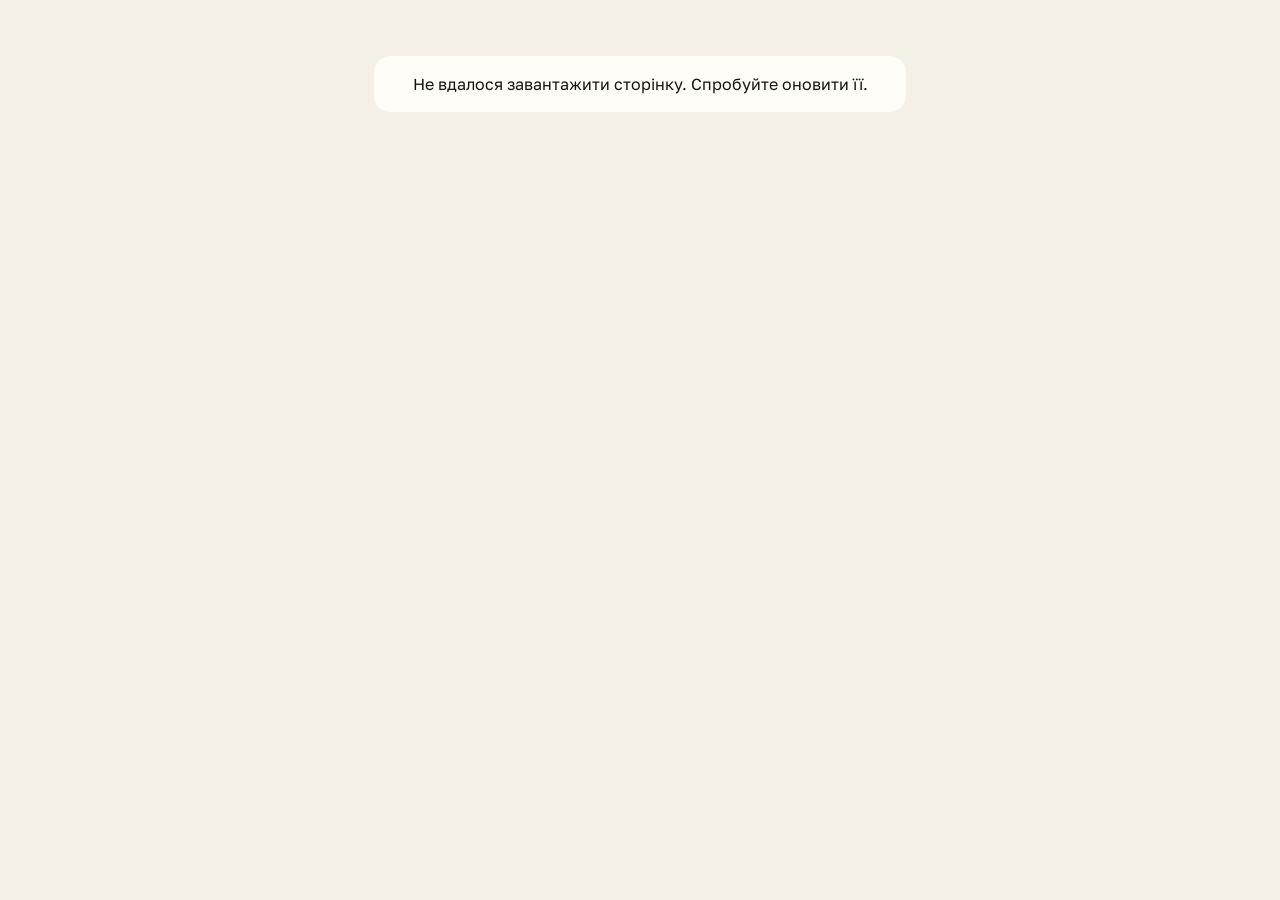
==== book/index.html @ abab8a92 "1.3: сертификат на главной ведёт в демо своей сферы, поле-список на странице записи - «Сертифікат» н" ====
<!DOCTYPE html>
<html lang="uk">
<head>
<meta charset="utf-8">
<meta name="viewport" content="width=device-width, initial-scale=1">
<meta name="robots" content="noindex">
<title>Онлайн-запис</title>
<script src="https://telegram.org/js/telegram-web-app.js"></script>
<link rel="stylesheet" href="../assets/avenue.css">
<style>
:root{--bg:var(--tg-theme-secondary-bg-color,var(--av-paper));--card:var(--tg-theme-bg-color,var(--av-card));--text:var(--tg-theme-text-color,var(--av-ink));--mute:var(--tg-theme-hint-color,var(--av-mute));--acc:var(--tg-theme-button-color,var(--av-terra));--acct:var(--tg-theme-button-text-color,#fff)}
body{background:var(--bg);color:var(--text)}
.wrap{max-width:560px;margin:0 auto;padding:16px 14px 40px}
header{text-align:center;padding:10px 0 14px}
.em{font-size:40px;line-height:1.1}
.logo{width:64px;height:64px;border-radius:16px;object-fit:cover;display:block;margin:0 auto 6px}
.fgroup{font-size:13px;font-weight:700;margin:4px 0 8px}
h1{font-size:24px;letter-spacing:-.3px;margin:4px 0}
h1,.ok h2{font-family:var(--font-display)}.card h2{font-family:var(--font-text);font-weight:700}
header p{color:var(--mute);font-size:14px}
.card{background:var(--card);border-radius:16px;padding:16px;margin-bottom:12px}
.card h2{font-size:15px;margin-bottom:10px}
.card h2 span{display:inline-grid;place-items:center;width:22px;height:22px;border-radius:50%;background:var(--acc);color:var(--acct);font-size:12px;margin-right:7px}
.note{font-size:13px;color:var(--mute);border:1px dashed var(--line);border-radius:12px;padding:10px 12px;margin-bottom:12px;background:var(--card)}
.chips{display:flex;gap:8px;flex-wrap:wrap}
.scroll{flex-wrap:nowrap;overflow-x:auto;padding-bottom:4px;scrollbar-width:none}
.scroll::-webkit-scrollbar{display:none}
button,.btn{font:inherit;cursor:pointer;border:1px solid var(--line);background:transparent;color:var(--text);border-radius:12px;padding:10px 12px;text-decoration:none;display:inline-block;text-align:center}
button.on{background:var(--acc);color:var(--acct);border-color:var(--acc)}
.svc{display:flex;justify-content:space-between;align-items:center;gap:10px;width:100%;text-align:left;margin-bottom:8px}
.svc:last-child{margin-bottom:0}
.svc small{display:block;color:var(--mute);font-size:12px}
.svc.on small{color:inherit;opacity:.85}
.svc b{white-space:nowrap}
.day{min-width:58px;flex:0 0 auto;padding:8px 6px}
.day small{display:block;font-size:11px;opacity:.75}
.day b{font-size:17px}
.times{display:grid;grid-template-columns:repeat(4,1fr);gap:8px;margin-top:12px}
label{display:block;font-size:13px;color:var(--mute);margin-bottom:10px}
input,select{font:inherit;font-size:16px;width:100%;margin-top:5px;padding:12px;border-radius:12px;border:1px solid var(--line);background:transparent;color:var(--text)}
input:focus{outline:2px solid var(--acc);outline-offset:1px}
.main{width:100%;background:var(--acc);color:var(--acct);border-color:var(--acc);font-weight:700;padding:14px;font-size:16px}
.main:disabled{opacity:.6}
.sum{font-size:14px;margin-bottom:14px}
.sum div{display:flex;justify-content:space-between;gap:12px;padding:6px 0;border-bottom:1px solid var(--line)}
.sum div span{color:var(--mute)}
.sum div b{text-align:right}
.hint{font-size:13px;color:var(--mute);margin:10px 0}
.err{color:#d6453d;font-size:14px;margin-top:10px}
.ok{text-align:center}
.ok .em{font-size:52px}
.ok h2{font-size:20px;margin:6px 0 12px}
.cta{text-align:center}
.cta p{color:var(--mute);font-size:14px;margin:6px 0 12px}
.cta .btn{margin:4px}
.cta .fill{background:var(--acc);color:var(--acct);border-color:var(--acc);font-weight:700}
footer{text-align:center;font-size:12px;color:var(--mute);margin-top:14px}
footer a{color:inherit}
.hp{position:absolute;left:-9999px;width:1px;height:1px;opacity:0}
.load{text-align:center;padding:60px 0;color:var(--mute)}
</style>
</head>
<body>
<div class="wrap" id="app"><p class="load">Завантаження…</p></div>
<script>
var API = 'https://ykhvfjbolifnpstftpzk.supabase.co/functions/v1/zapys-api', SITE = 'https://zapys-ua.github.io/';
var q = new URLSearchParams(location.search), app = document.getElementById('app');
var T = window.Telegram && Telegram.WebApp && Telegram.WebApp.initData ? Telegram.WebApp : null;
function ls(k, v) { try { if (v === undefined) return localStorage.getItem(k) || ''; localStorage.setItem(k, v); } catch (e) {} return ''; }
// ?d=<key> opens a personalised preview; ?b=<business>&v=<variant> opens a regular page
var S = { b: q.get('d') ? 'leads' : (q.get('b') || 'demo'), v: q.get('d') || q.get('v') || '', p: q.get('p') || ls('zp_p'),
  c: null, svc: null, m: '*', needM: false, days: null, loading: false, day: null, start: null,
  name: ls('zp_name'), phone: ls('zp_phone'), f: {}, busy: false, err: '', done: null };
var FONTS = ['Manrope', 'Montserrat', 'Rubik', 'Unbounded', 'Playfair Display', 'Inter', 'Nunito', 'Comfortaa'];
var SYS = '-apple-system,BlinkMacSystemFont,"Segoe UI",Roboto,Helvetica,Arial,sans-serif';
// Brand of the business: accent colour, text on accent, page background, font. Values come from
// the business config, which the database already checks (#rrggbb, font from the list above).
function brand(b) {
  var r = document.documentElement.style;
  ['--acc', '--acct', '--bg', '--font-display'].forEach(function (k) { r.removeProperty(k); });
  if (!b) return;
  var hex = /^#[0-9a-fA-F]{6}$/;
  if (hex.test(b.color || '')) { r.setProperty('--acc', b.color); r.setProperty('--acct', hex.test(b.ink || '') ? b.ink : '#fff'); }
  if (hex.test(b.bg || '') && !T) r.setProperty('--bg', b.bg);
  if (FONTS.indexOf(b.font) > -1) {
    var id = 'font-' + b.font.replace(/ /g, '-');
    if (!document.getElementById(id)) {
      var l = document.createElement('link'); l.id = id; l.rel = 'stylesheet';
      l.href = 'https://fonts.googleapis.com/css2?family=' + b.font.replace(/ /g, '+') + ':wght@400;600;700&display=swap';
      document.head.appendChild(l);
    }
    r.setProperty('--font-display', '"' + b.font + '",' + SYS);
  }
}
// Words of the sphere: «майстер» for a barbershop, «бокс» for a car service.
function V(k, def) { var p = S.c && S.c.pack; return (p && p.vocab && p.vocab[k]) || def; }
function pfields() { return (S.c && S.c.pack && S.c.pack.fields) || []; }
if (T) { T.ready(); T.expand(); }

function api(a, extra) {
  var body = { a: a, b: S.b, v: S.v, tg: T ? T.initData : '' };
  for (var k in (extra || {})) body[k] = extra[k];
  return fetch(API, { method: 'POST', headers: { 'content-type': 'application/json' }, body: JSON.stringify(body) })
    .then(function (r) { return r.json().then(function (j) { if (!r.ok) throw new Error(j.error || 'server'); return j; }); });
}
function esc(s) { return String(s == null ? '' : s).replace(/[&<>"]/g, function (c) { return { '&': '&amp;', '<': '&lt;', '>': '&gt;', '"': '&quot;' }[c]; }); }
function money(n) { return Number(n).toLocaleString('uk-UA') + ' ' + S.c.currency; }
function fm(m) { return ('0' + Math.floor(m / 60)).slice(-2) + ':' + ('0' + m % 60).slice(-2); }
var WD = ['Нд', 'Пн', 'Вт', 'Ср', 'Чт', 'Пт', 'Сб'], MON = ['січня', 'лютого', 'березня', 'квітня', 'травня', 'червня', 'липня', 'серпня', 'вересня', 'жовтня', 'листопада', 'грудня'];
function dp(iso) { var p = iso.split('-').map(Number); return { w: WD[new Date(Date.UTC(p[0], p[1] - 1, p[2])).getUTCDay()], d: p[2], m: MON[p[1] - 1] }; }
function dlong(iso) { var x = dp(iso); return x.w + ', ' + x.d + ' ' + x.m; }
function svc() { return S.c.services.filter(function (s) { return s.id === S.svc; })[0]; }
function mname(id) { var m = S.c.masters.filter(function (x) { return x.id === id; })[0]; return m ? m.name : ''; }
function go(id) { setTimeout(function () { var el = document.getElementById(id); if (el) el.scrollIntoView({ behavior: 'smooth', block: 'start' }); }, 60); }
function row(k, v) { return '<div><span>' + k + '</span><b>' + v + '</b></div>'; }

function render() {
  var c = S.c, h = '', n = 1, sv = S.svc ? svc() : null;
  var logo = c.brand && /^https:\/\//.test(c.brand.logo_url || '') ? '<img class="logo" src="' + esc(c.brand.logo_url) + '" alt="">' : '<div class="em">' + esc(c.emoji) + '</div>';
  h += '<header>' + logo + '<h1>' + esc(c.title) + '</h1>' + (c.about ? '<p>' + esc(c.about) + '</p>' : '') +
    '<p>' + (c.address ? '📍 ' + esc(c.address) + ' · ' : '') + '🕐 ' + esc(c.hours) + '</p></header>';
  if (c.prepared) h += '<div class="note">🧪 Це демо-сторінка запису, яку ми підготували для «' + esc(c.title) + '». Записи тут тестові — спробуйте, як це побачать ваші клієнти.</div>';
  else if (c.demo) h += '<div class="note">🧪 Це демо онлайн-запису. Запишіться як клієнт — записи тестові й ні до чого не зобов\'язують.</div>';
  if (c.variants.length > 1 && !S.done) h += '<div class="card"><h2>Сфера бізнесу</h2><div class="chips">' + c.variants.map(function (v) {
    return '<button data-a="var" data-v="' + esc(v.key) + '"' + (v.key === c.variant ? ' class="on"' : '') + '>' + esc(v.label) + '</button>'; }).join('') + '</div></div>';

  if (S.done) {
    var d = S.done;
    h += '<div class="card ok"><div class="em">🎉</div><h2>Ви записані!</h2><div class="sum">' + row('Послуга', esc(d.name)) + row('Дата', dlong(d.day)) +
      row('Час', fm(d.start) + '–' + fm(d.start + d.min)) + (d.master ? row(V('resource', 'Майстер'), esc(d.master)) : '') +
      pfields().filter(function (f) { return d.f[f.key]; }).map(function (f) { return row(esc(f.label), esc(d.f[f.key])); }).join('') +
      row('Вартість', money(d.price)) + '</div>' +
      '<p class="hint">' + (T ? 'Підтвердження надіслано вам у чат. Нагадаємо за 2 години до візиту.' :
        (c.demo ? 'У реальному бізнесі власник у цю ж мить отримує сповіщення про запис у Telegram.' : 'Власник уже отримав сповіщення про ваш запис.')) + '</p>' +
      (!T && d.remind ? '<p class="hint">Хочете нагадування? Натисніть кнопку, і бот напише вам у Telegram за 2 години до візиту.</p>' +
        '<a class="btn main" data-a="tgl" target="_blank" rel="noopener" href="' + esc(d.remind) + '">🔔 Нагадати в Telegram</a>' : '') +
      (T ? '<button class="main" data-a="close">Готово</button>' : '<button class="' + (d.remind ? '' : 'main') + '" data-a="again" style="width:100%;margin-top:8px">Записатися ще раз</button>') + '</div>';
  } else {
    h += '<div class="card"><h2><span>' + (n++) + '</span>Оберіть послугу</h2>' + c.services.map(function (s) {
      return '<button class="svc' + (s.id === S.svc ? ' on' : '') + '" data-a="svc" data-v="' + esc(s.id) + '"><div>' + esc(s.emoji) + ' ' + esc(s.name) +
        '<small>' + s.min + ' хв</small></div><b>' + money(s.price) + '</b></button>'; }).join('') + '</div>';
    if (sv && sv.masters.length > 1) {
      h += '<div class="card" id="st-m"><h2><span>' + (n++) + '</span>' + esc(V('choose_resource', 'Оберіть майстра')) + '</h2><div class="chips">' +
        '<button data-a="m" data-v="*"' + (!S.needM && S.m === '*' ? ' class="on"' : '') + '>🎲 ' + esc(V('any_resource', 'Будь-який')) + '</button>' +
        sv.masters.map(function (id) { return '<button data-a="m" data-v="' + esc(id) + '"' + (S.m === id ? ' class="on"' : '') + '>' + esc(mname(id)) + '</button>'; }).join('') + '</div></div>';
    }
    if (sv && !S.needM) {
      h += '<div class="card" id="st-d"><h2><span>' + (n++) + '</span>Оберіть день і час</h2>';
      if (S.loading) h += '<p class="hint">Шукаємо вільний час…</p>';
      else if (!S.days || !S.days.length) h += '<p class="hint">Найближчим часом вільних вікон немає 😔 Спробуйте іншу послугу або майстра.</p>';
      else {
        h += '<div class="chips scroll">' + S.days.map(function (x) { var p = dp(x.d);
          return '<button class="day' + (x.d === S.day ? ' on' : '') + '" data-a="day" data-v="' + x.d + '"><small>' + p.w + '</small><b>' + p.d + '</b></button>'; }).join('') + '</div>';
        var cur = S.days.filter(function (x) { return x.d === S.day; })[0];
        h += '<p class="hint" style="margin-bottom:0">' + dlong(S.day) + '</p><div class="times" id="st-t">' + (cur ? cur.s : []).map(function (s) {
          return '<button data-a="time" data-v="' + s + '"' + (s === S.start ? ' class="on"' : '') + '>' + fm(s) + '</button>'; }).join('') + '</div>';
      }
      if (S.err && S.start == null) h += '<p class="err">' + esc(S.err) + '</p>';
      h += '</div>';
    }
    if (sv && S.start != null) {
      h += '<div class="card" id="st-f"><h2><span>' + (n++) + '</span>Ваші контакти</h2><div class="sum">' + row('Послуга', esc(sv.name)) + row('Коли', dlong(S.day) + ', ' + fm(S.start)) +
        (sv.masters.length > 1 ? row(esc(V('resource', 'Майстер')), S.m === '*' ? 'будь-який вільний' : esc(mname(S.m))) : '') + row('Вартість', money(sv.price)) + '</div>' +
        fieldsHtml() +
        '<label>Ваше ім\'я<input id="nm" autocomplete="given-name" maxlength="60" value="' + esc(S.name) + '" placeholder="Олена"></label>' +
        '<label>Телефон<input id="ph" type="tel" autocomplete="tel" maxlength="20" value="' + esc(S.phone) + '" placeholder="+380 67 123 45 67"></label>' +
        '<input class="hp" id="hp" tabindex="-1" autocomplete="off" aria-hidden="true">' +
        (c.prepay ? '<p class="hint">💳 Після запису потрібна передоплата ' + money(c.prepay) + '.</p>' : '') +
        '<button class="main" data-a="book"' + (S.busy ? ' disabled' : '') + '>' + (S.busy ? 'Записуємо…' : 'Записатися') + '</button>' +
        (S.err ? '<p class="err">' + esc(S.err) + '</p>' : '') + '</div>';
    }
  }
  // Лид из демо попадает на главную в своей сфере (?s=) и с меткой партнёра (?p=).
  var sp = S.b === 'demo' && /^(barber|nails|sto|groom|massage)$/.test(c.variant || '') ? c.variant : '';
  var site = SITE + ((sp || S.p) ? '?' + [sp ? 's=' + sp : '', S.p ? 'p=' + encodeURIComponent(S.p) : ''].filter(Boolean).join('&') : '');
  if (c.demo) {
    var st = c.niche || (S.b === 'demo' ? c.variant : '');
    h += '<div class="card cta"><b>Хочете такий онлайн-запис для свого бізнесу?</b><p>Бот у Telegram і ця сторінка для Instagram, Google Maps та Viber. Налаштуємо все за вас за 1 день.</p>' +
      '<a class="btn fill" data-a="ext" target="_blank" rel="noopener" href="' + site + '#zayavka">Залишити заявку</a>' +
      '<a class="btn" data-a="tgl" target="_blank" rel="noopener" href="https://t.me/avenue_studio_ua">Написати нам у Telegram</a>' + (c.bot ? '<a class="btn" data-a="tgl" target="_blank" rel="noopener" href="https://t.me/' + esc(c.bot) + (st ? '?start=' + encodeURIComponent(st) : '') + '">Спробувати бота в Telegram</a>' : '') + '</div>';
  }
  h += '<footer>Працює на <a data-a="ext" target="_blank" rel="noopener" href="' + site + '" translate="no">Avenue</a>: онлайн-запис для вашого бізнесу</footer>';
  app.innerHTML = h;
}

// Fields of the sphere pack: car plate and model for a car service, wishes for a barbershop.
function fieldsHtml() {
  var fs = pfields(); if (!fs.length) return '';
  var subj = S.c.pack.subject, h = '';
  function one(f) {
    var t = f.type === 'number' ? ' inputmode="numeric"' : f.type === 'plate' ? ' autocapitalize="characters" autocomplete="off" placeholder="AA 1234 BB"' : '';
    var head = '<label>' + esc(f.label) + (f.required ? '' : ' <small>(за бажанням)</small>');
    if (f.type === 'select') return head + '<select data-f="' + esc(f.key) + '"><option value="">' + (f.required ? 'Оберіть' : 'Не вказано') + '</option>' +
      (f.options || []).map(function (o) { return '<option' + (S.f[f.key] === o ? ' selected' : '') + '>' + esc(o) + '</option>'; }).join('') + '</select></label>';
    return head +
      '<input data-f="' + esc(f.key) + '" maxlength="' + (f.type === 'plate' ? 12 : Math.min(f.max || 120, 200)) + '"' + t + ' value="' + esc(S.f[f.key] || '') + '"></label>';
  }
  var sf = fs.filter(function (f) { return f.scope === 'subject'; }), vf = fs.filter(function (f) { return f.scope !== 'subject'; });
  if (sf.length) h += '<p class="fgroup">' + esc(subj ? subj.label : V('subject', 'Клієнт')) + '</p>' + sf.map(one).join('');
  return h + vf.map(one).join('');
}
function slots() {
  S.loading = true; S.days = null; S.day = null; S.start = null; render();
  api('slots', { svc: S.svc, m: S.m }).then(function (r) { S.days = r.days; S.day = r.days.length ? r.days[0].d : null; })
    .catch(function () { S.days = []; }).then(function () { S.loading = false; render(); go('st-d'); });
}
function submit() {
  var nm = S.name.trim(), digits = S.phone.replace(/[^0-9]/g, ''), hp = document.getElementById('hp');
  if (nm.length < 2) { S.err = 'Вкажіть, будь ласка, ім\'я.'; return render(); }
  if (digits.length < 9) { S.err = 'Вкажіть номер телефону, наприклад +380671234567.'; return render(); }
  var miss = pfields().filter(function (f) { return f.required && !String(S.f[f.key] || '').trim(); })[0];
  if (miss) { S.err = 'Заповніть, будь ласка, поле «' + miss.label + '».'; return render(); }
  var sv = svc(), honey = hp ? hp.value : '', fv = {};
  pfields().forEach(function (f) { var x = String(S.f[f.key] || '').trim(); if (x) fv[f.key] = f.type === 'plate' ? x.toUpperCase() : x; });
  S.busy = true; S.err = ''; render();
  api('book', { svc: S.svc, m: S.m, day: S.day, start: S.start, name: nm, phone: S.phone, fields: fv, website: honey }).then(function (r) {
    ls('zp_name', nm); ls('zp_phone', S.phone);
    S.busy = false; S.done = { name: sv.name, min: sv.min, price: sv.price, day: S.day, start: S.start, master: r.master, f: fv, remind: /^https:\/\/t\.me\/[A-Za-z0-9_]+\?start=r_[a-z0-9]{12}$/.test(r.remind_url || '') ? r.remind_url : null };
    if (T && T.HapticFeedback) T.HapticFeedback.notificationOccurred('success');
    render(); window.scrollTo(0, 0);
  }).catch(function (e) {
    S.busy = false;
    if (e.message === 'busy') { S.err = 'Цей час щойно зайняли. Оберіть, будь ласка, інший.'; var keep = S.err; slots(); S.err = keep; return; }
    S.err = e.message === 'limit' ? 'Забагато записів за короткий час. Спробуйте трохи пізніше.' :
      e.message === 'contact' ? 'Перевірте, будь ласка, ім\'я та номер телефону.' :
      e.message === 'fields' ? 'Перевірте, будь ласка, заповнені поля' + (S.c.pack && S.c.pack.subject ? ' про ' + S.c.pack.subject.label.toLowerCase() : '') + '.' :
      'Не вдалося записатися. Спробуйте ще раз.';
    render();
  });
}
function load() {
  api('cfg').then(function (c) {
    if (c.modules && c.modules.zapis === false) throw new Error('not found');
    S.c = c; if (c.variant) S.v = c.variant;
    brand(c.brand);
    if (c.me) { S.name = S.name || c.me.name; S.phone = S.phone || c.me.phone; }
    document.title = 'Онлайн-запис · ' + c.title;
    render();
  }).catch(function (e) {
    app.innerHTML = '<div class="card" style="text-align:center;margin-top:40px">' + (e.message === 'not found' ? 'Сторінку запису не знайдено.' : 'Не вдалося завантажити сторінку. Спробуйте оновити її.') + '</div>';
  });
}
app.addEventListener('click', function (e) {
  var el = e.target.closest('[data-a]'); if (!el) return;
  var a = el.dataset.a, v = el.dataset.v;
  if (a === 'ext' || a === 'tgl') { if (T) { e.preventDefault(); if (a === 'tgl') T.openTelegramLink(el.href); else T.openLink(el.href); } return; }
  S.err = '';
  if (a === 'var') { S.v = v; S.svc = null; S.days = null; S.start = null; S.needM = false; app.innerHTML = '<p class="load">Завантаження…</p>'; load(); }
  else if (a === 'svc') { S.svc = v; S.m = '*'; S.days = null; S.day = null; S.start = null; S.needM = svc().masters.length > 1; if (S.needM) { render(); go('st-m'); } else slots(); }
  else if (a === 'm') { S.m = v; S.needM = false; slots(); }
  else if (a === 'day') { S.day = v; S.start = null; render(); }
  else if (a === 'time') { S.start = Number(v); render(); go('st-f'); }
  else if (a === 'book') submit();
  else if (a === 'close') { if (T) T.close(); }
  else if (a === 'again') { S.done = null; S.svc = null; S.days = null; S.start = null; S.needM = false; render(); window.scrollTo(0, 0); }
});
app.addEventListener('input', function (e) {
  if (e.target.id === 'nm') S.name = e.target.value;
  if (e.target.id === 'ph') S.phone = e.target.value;
  if (e.target.dataset && e.target.dataset.f) S.f[e.target.dataset.f] = e.target.value;
});
load();
</script>
</body>
</html>
---- assets/avenue.css ----
/* Avenue: токены бренда и общая база для всех страниц сайта.
   Описание и правила: docs/brand.md. Страницы бизнесов (запис, сертифікати) меняют только
   --acc, --acct, --bg и --font-display через config.brand, шкалы остаются общими. */

@import url("https://fonts.googleapis.com/css2?family=Golos+Text:wght@400;500;600;700&family=Unbounded:wght@500;700;800&display=swap");

:root {
  /* Палитра Avenue */
  --av-paper: #F5F0E6;   /* холст: тёплая бумага, читается днём на телефоне */
  --av-card: #FFFDF8;    /* поверхность карточек */
  --av-ink: #17140F;     /* основной текст, кнопки второго уровня. 16,2:1 на холсте */
  --av-mute: #6B6358;    /* вторичный текст. 5,2:1 на холсте */
  --av-terra: #B8431A;   /* единственный акцент. 4,8:1 на холсте, белый на нём 5,45:1 */
  --av-ok: #2F7A4F;      /* успех. 4,6:1 */
  --av-warn: #8A5A0F;    /* внимание */
  --av-danger: #B42318;  /* ошибка */

  /* Семантика: эти имена используют страницы */
  --bg: var(--av-paper);
  --card: var(--av-card);
  --text: var(--av-ink);
  --mute: var(--av-mute);
  --acc: var(--av-terra);
  --acct: #FFFFFF;
  --line: rgba(23, 20, 15, .12);
  --ok: var(--av-ok);
  --warn: var(--av-warn);
  --err: var(--av-danger);

  /* Шрифты: акцидентный для заголовков, текстовый с родной кириллицей */
  --font-display: "Unbounded", "Golos Text", system-ui, sans-serif;
  --font-text: "Golos Text", -apple-system, BlinkMacSystemFont, "Segoe UI", Roboto, Arial, sans-serif;
  --font-mono: ui-monospace, SFMono-Regular, Consolas, monospace;

  /* Шкала текста (px при 16 базовых): 12 14 16 18 22 28 36 48 */
  --t-xs: .75rem; --t-sm: .875rem; --t-md: 1rem; --t-lg: 1.125rem;
  --t-xl: 1.375rem; --t-2xl: 1.75rem; --t-3xl: 2.25rem; --t-4xl: 3rem;

  /* Отступы по сетке 4 px */
  --s-1: 4px; --s-2: 8px; --s-3: 12px; --s-4: 16px; --s-5: 24px; --s-6: 32px; --s-7: 48px; --s-8: 64px;

  /* Радиусы */
  --r-sm: 10px; --r-md: 14px; --r-lg: 20px; --r-pill: 999px;

  /* Движение: короткое, по делу */
  --ease-out: cubic-bezier(.2, .8, .2, 1);
  --ease-spring: cubic-bezier(.2, .9, .3, 1.35);
  --d-quick: 160ms; --d-base: 280ms; --d-slow: 450ms;

  --w-page: 1120px;
  --w-flow: 560px; /* страницы записи и сертификатов */
}

/* База */
*, *::before, *::after { box-sizing: border-box; margin: 0; padding: 0; }
html { -webkit-text-size-adjust: 100%; }
body {
  font-family: var(--font-text); font-size: var(--t-md); line-height: 1.5;
  background: var(--bg); color: var(--text); -webkit-font-smoothing: antialiased;
}
h1, h2, h3 { font-family: var(--font-display); font-weight: 700; letter-spacing: -.01em; line-height: 1.15; }
a { color: inherit; }
:focus-visible { outline: 2px solid var(--acc); outline-offset: 2px; }

/* Фирменная форма «квиток»: карточка с вырезами по бокам. Запись и сертификат — билет на визит.
   Вырезы окрашиваются цветом фона страницы, поэтому работает на любом бренде. */
.av-ticket { position: relative; overflow: hidden; border-radius: var(--r-lg); }
.av-ticket::before, .av-ticket::after {
  content: ""; position: absolute; top: 50%; width: 26px; height: 26px; border-radius: 50%;
  background: var(--bg); transform: translateY(-50%);
}
.av-ticket::before { left: -13px; }
.av-ticket::after { right: -13px; }

@media (prefers-reduced-motion: reduce) {
  *, *::before, *::after { animation-duration: 1ms !important; animation-iteration-count: 1 !important; transition-duration: 1ms !important; }
}
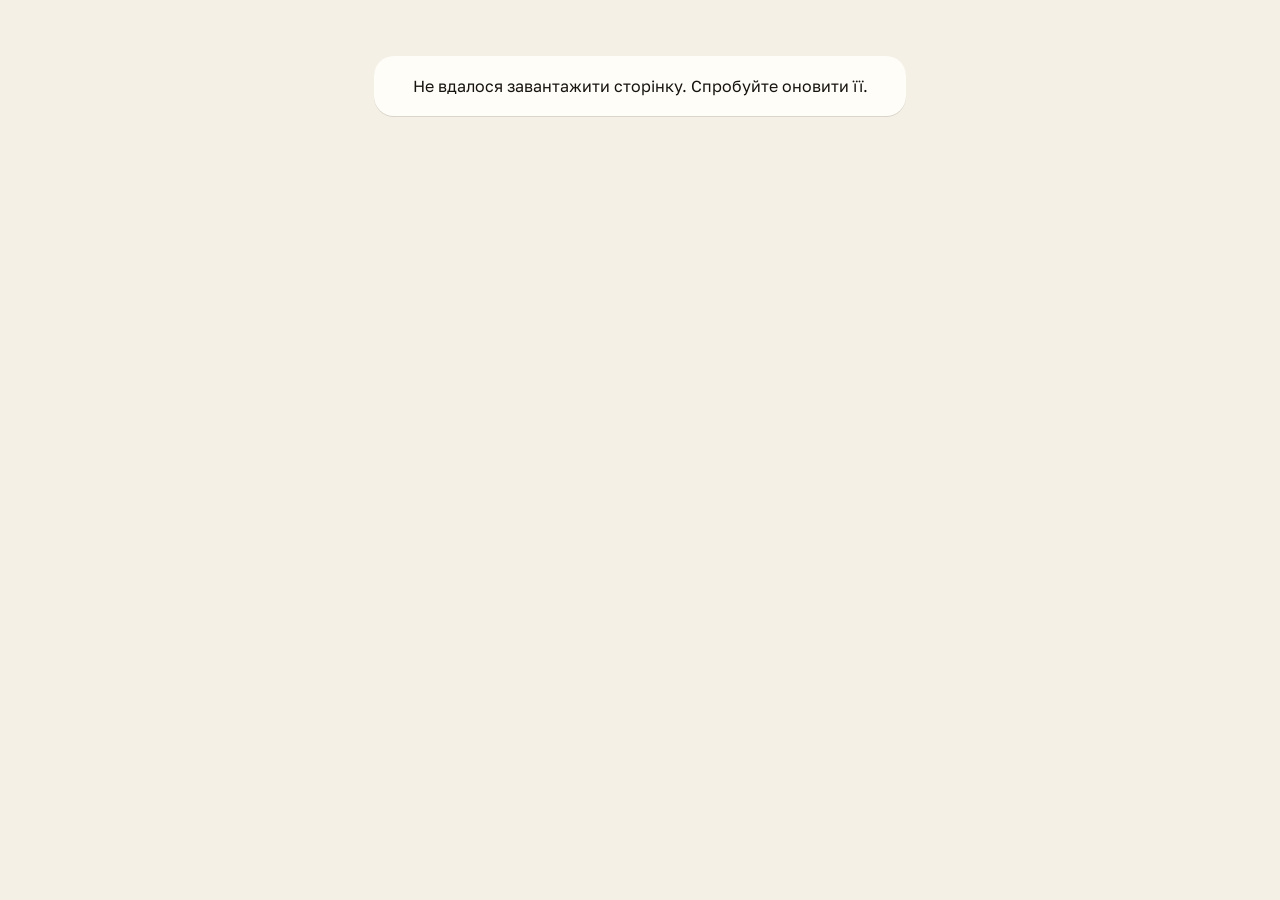
==== commit cdf44c06: "1.17: своя концепция у каждого демо-сайта, новая запись, блок концепций на главной - demo/barber/ «Р" ====
--- a/book/index.html
+++ b/book/index.html
@@ -6,62 +6,141 @@
 <meta name="robots" content="noindex">
 <title>Онлайн-запис</title>
 <script src="https://telegram.org/js/telegram-web-app.js"></script>
+<link rel="preconnect" href="https://fonts.googleapis.com">
+<link rel="preconnect" href="https://fonts.gstatic.com" crossorigin>
+<link rel="stylesheet" href="https://fonts.googleapis.com/css2?family=Golos+Text:wght@400;500;600;700&family=Unbounded:wght@500;700;800&display=swap">
 <link rel="stylesheet" href="../assets/avenue.css">
 <style>
-:root{--bg:var(--tg-theme-secondary-bg-color,var(--av-paper));--card:var(--tg-theme-bg-color,var(--av-card));--text:var(--tg-theme-text-color,var(--av-ink));--mute:var(--tg-theme-hint-color,var(--av-mute));--acc:var(--tg-theme-button-color,var(--av-terra));--acct:var(--tg-theme-button-text-color,#fff)}
+:root{--bg:var(--tg-theme-secondary-bg-color,var(--av-paper));--card:var(--tg-theme-bg-color,var(--av-card));--text:var(--tg-theme-text-color,var(--av-ink));--mute:var(--tg-theme-hint-color,var(--av-mute));--acc:var(--tg-theme-button-color,var(--av-terra));--acct:var(--tg-theme-button-text-color,#fff);--ease:cubic-bezier(.2,.8,.2,1);--spring:cubic-bezier(.34,1.4,.64,1)}
 body{background:var(--bg);color:var(--text)}
 .wrap{max-width:560px;margin:0 auto;padding:16px 14px 40px}
-header{text-align:center;padding:10px 0 14px}
-.em{font-size:40px;line-height:1.1}
-.logo{width:64px;height:64px;border-radius:16px;object-fit:cover;display:block;margin:0 auto 6px}
-.fgroup{font-size:13px;font-weight:700;margin:4px 0 8px}
-h1{font-size:24px;letter-spacing:-.3px;margin:4px 0}
-h1,.ok h2{font-family:var(--font-display)}.card h2{font-family:var(--font-text);font-weight:700}
-header p{color:var(--mute);font-size:14px}
-.card{background:var(--card);border-radius:16px;padding:16px;margin-bottom:12px}
-.card h2{font-size:15px;margin-bottom:10px}
-.card h2 span{display:inline-grid;place-items:center;width:22px;height:22px;border-radius:50%;background:var(--acc);color:var(--acct);font-size:12px;margin-right:7px}
-.note{font-size:13px;color:var(--mute);border:1px dashed var(--line);border-radius:12px;padding:10px 12px;margin-bottom:12px;background:var(--card)}
+.embed .wrap{padding-top:12px}
+svg.i{width:18px;height:18px;flex:none;vertical-align:-3px}
+
+/* Шапка бізнесу */
+header{display:flex;gap:14px;align-items:center;padding:8px 2px 18px}
+.logo,.mono{width:60px;height:60px;border-radius:18px;flex:none}
+.logo{object-fit:cover}
+.mono{display:grid;place-items:center;background:var(--acc);color:var(--acct);font:700 26px/1 var(--font-display)}
+h1{font:700 22px/1.15 var(--font-display);letter-spacing:-.01em}
+.meta{display:flex;flex-wrap:wrap;gap:4px 14px;color:var(--mute);font-size:13px;margin-top:6px}
+.meta span{display:inline-flex;align-items:center;gap:5px}
+.about{color:var(--mute);font-size:14px;margin:-6px 2px 16px}
+
+/* Кроки */
+.prog{position:sticky;top:0;z-index:5;background:var(--bg);padding:10px 2px 12px;margin:0 -2px 6px;display:grid;grid-template-columns:repeat(var(--n),1fr);gap:6px}
+.prog i{height:4px;border-radius:2px;background:var(--line);overflow:hidden;position:relative}
+.prog i::after{content:"";position:absolute;inset:0;background:var(--acc);transform:scaleX(0);transform-origin:left;transition:transform .5s var(--ease)}
+.prog i.on::after{transform:scaleX(1)}
+.prog span{grid-column:1/-1;font-size:12px;color:var(--mute);display:flex;justify-content:space-between}
+.prog span b{color:var(--text);font-weight:600}
+
+.note{display:flex;gap:10px;align-items:flex-start;font-size:13px;color:var(--mute);border:1px dashed var(--line);border-radius:14px;padding:11px 13px;margin-bottom:12px;background:var(--card)}
+.card{background:var(--card);border-radius:20px;padding:18px 16px;margin-bottom:12px;box-shadow:0 1px 0 var(--line)}
+.card.enter{animation:in .5s var(--ease) both}
+@keyframes in{from{opacity:0;transform:translateY(14px)}}
+.card h2{font:700 16px/1.2 var(--font-text);margin-bottom:14px;display:flex;align-items:center;gap:10px}
+.card h2 .n{display:inline-grid;place-items:center;width:24px;height:24px;border-radius:50%;background:var(--acc);color:var(--acct);font-size:12px;flex:none}
+.card h2 .n.done{background:var(--ok,#2F7A4F)}
+button,.btn{font:inherit;cursor:pointer;border:1.5px solid var(--line);background:transparent;color:var(--text);border-radius:14px;padding:10px 12px;text-decoration:none;display:inline-flex;align-items:center;justify-content:center;gap:8px;text-align:center;transition:transform .15s var(--ease),border-color .2s,background .2s}
+button:active,.btn:active{transform:scale(.97)}
 .chips{display:flex;gap:8px;flex-wrap:wrap}
-.scroll{flex-wrap:nowrap;overflow-x:auto;padding-bottom:4px;scrollbar-width:none}
-.scroll::-webkit-scrollbar{display:none}
-button,.btn{font:inherit;cursor:pointer;border:1px solid var(--line);background:transparent;color:var(--text);border-radius:12px;padding:10px 12px;text-decoration:none;display:inline-block;text-align:center}
-button.on{background:var(--acc);color:var(--acct);border-color:var(--acc)}
-.svc{display:flex;justify-content:space-between;align-items:center;gap:10px;width:100%;text-align:left;margin-bottom:8px}
+
+/* Послуги */
+.svc{display:grid;grid-template-columns:1fr auto;align-items:center;gap:2px 12px;width:100%;text-align:left;margin-bottom:8px;padding:14px;border-radius:16px}
 .svc:last-child{margin-bottom:0}
-.svc small{display:block;color:var(--mute);font-size:12px}
-.svc.on small{color:inherit;opacity:.85}
-.svc b{white-space:nowrap}
-.day{min-width:58px;flex:0 0 auto;padding:8px 6px}
-.day small{display:block;font-size:11px;opacity:.75}
-.day b{font-size:17px}
-.times{display:grid;grid-template-columns:repeat(4,1fr);gap:8px;margin-top:12px}
-label{display:block;font-size:13px;color:var(--mute);margin-bottom:10px}
-input,select{font:inherit;font-size:16px;width:100%;margin-top:5px;padding:12px;border-radius:12px;border:1px solid var(--line);background:transparent;color:var(--text)}
-input:focus{outline:2px solid var(--acc);outline-offset:1px}
-.main{width:100%;background:var(--acc);color:var(--acct);border-color:var(--acc);font-weight:700;padding:14px;font-size:16px}
+.svc .nm{font-weight:600;font-size:15px}
+.svc .dur{grid-column:1;font-size:12px;color:var(--mute);display:inline-flex;align-items:center;gap:5px}
+.svc .pr{grid-row:1/span 2;grid-column:2;font:700 16px var(--font-text);white-space:nowrap;display:flex;align-items:center;gap:8px}
+.svc .ck{width:22px;height:22px;border-radius:50%;border:1.5px solid var(--line);display:grid;place-items:center;transition:background .2s,border-color .2s}
+.svc .ck svg{opacity:0;transform:scale(.5);transition:opacity .2s,transform .3s var(--spring)}
+.svc.on{border-color:var(--acc);background:color-mix(in srgb,var(--acc) 7%,transparent)}
+.svc.on .ck{background:var(--acc);border-color:var(--acc);color:var(--acct)}
+.svc.on .ck svg{opacity:1;transform:none}
+.svc.dim{opacity:.55}
+
+/* Майстри */
+.mst{display:flex;gap:10px;flex-wrap:wrap}
+.mst button{flex-direction:column;gap:6px;min-width:92px;padding:12px 10px;border-radius:16px;font-size:14px;font-weight:600}
+.mst .av{width:44px;height:44px;border-radius:50%;display:grid;place-items:center;background:var(--bg);font:700 18px var(--font-display);color:var(--text)}
+.mst button.on{border-color:var(--acc)}
+.mst button.on .av{background:var(--acc);color:var(--acct)}
+
+/* Дні і час */
+.near{width:100%;justify-content:flex-start;text-align:left;margin:0 0 14px;padding:13px 14px;border:1.5px solid var(--acc);background:color-mix(in srgb,var(--acc) 8%,transparent);font:500 14px/1.35 var(--font-text)}
+.near b{color:var(--acc)}
+.near svg{color:var(--acc)}
+.month{font-size:12px;color:var(--mute);margin:0 0 8px;text-transform:capitalize}
+.days{display:flex;gap:8px;overflow-x:auto;padding:2px 2px 6px;margin:0 -2px;scrollbar-width:none;scroll-snap-type:x proximity}
+.days::-webkit-scrollbar{display:none}
+.day{flex:0 0 auto;flex-direction:column;gap:2px;min-width:62px;padding:10px 6px;border-radius:16px;scroll-snap-align:start}
+.day small{font-size:11px;color:var(--mute);text-transform:uppercase;letter-spacing:.04em}
+.day b{font:700 20px/1.1 var(--font-text)}
+.day i{font-style:normal;font-size:10px;color:var(--mute)}
+.day.on{background:var(--acc);border-color:var(--acc);color:var(--acct)}
+.day.on small,.day.on i{color:inherit;opacity:.85}
+.part{font-size:12px;font-weight:600;color:var(--mute);margin:16px 0 8px;display:flex;align-items:center;gap:6px}
+.times{display:grid;grid-template-columns:repeat(4,1fr);gap:8px}
+.times button{padding:11px 4px;font-weight:600;font-variant-numeric:tabular-nums}
+.times button.on{background:var(--acc);color:var(--acct);border-color:var(--acc)}
+.hint{font-size:13px;color:var(--mute);margin:10px 0}
+.skel{height:44px;border-radius:14px;background:linear-gradient(90deg,var(--line),transparent,var(--line));background-size:200% 100%;animation:sk 1.2s linear infinite;opacity:.6}
+@keyframes sk{to{background-position:-200% 0}}
+
+/* Контакти */
+.sum{font-size:14px;margin-bottom:16px;border-radius:16px;background:var(--bg);padding:4px 14px}
+.sum div{display:flex;justify-content:space-between;gap:12px;padding:10px 0;border-bottom:1px dashed var(--line)}
+.sum div:last-child{border-bottom:0}
+.sum div span{color:var(--mute)}
+.sum div b{text-align:right;font-weight:600}
+.fgroup{font-size:13px;font-weight:700;margin:4px 0 10px}
+label{display:block;font-size:13px;font-weight:500;color:var(--mute);margin-bottom:12px}
+label small{font-weight:400}
+input,select{font:inherit;font-size:16px;width:100%;margin-top:6px;padding:13px 14px;border-radius:14px;border:1.5px solid var(--line);background:transparent;color:var(--text);transition:border-color .2s}
+input:focus,select:focus{outline:0;border-color:var(--acc)}
+.plate{display:inline-flex;align-items:stretch;margin:-2px 0 14px;border:2px solid #111;border-radius:6px;background:#fff;color:#111;font:700 20px/1 var(--font-mono);letter-spacing:.06em;overflow:hidden;box-shadow:0 0 0 2px #fff,0 6px 16px -8px rgba(0,0,0,.4)}
+.plate .ua{display:flex;flex-direction:column;justify-content:space-between;align-items:center;background:#0057B8;color:#fff;font-size:9px;padding:3px 4px;width:24px}
+.plate .ua i{width:13px;height:9px;background:linear-gradient(#0057B8 50%,#FFD700 50%);border:1px solid #fff}
+.plate span:last-child{padding:7px 12px;min-width:150px}
+.main{width:100%;background:var(--acc);color:var(--acct);border-color:var(--acc);font-weight:700;padding:15px;font-size:16px;border-radius:16px}
 .main:disabled{opacity:.6}
-.sum{font-size:14px;margin-bottom:14px}
-.sum div{display:flex;justify-content:space-between;gap:12px;padding:6px 0;border-bottom:1px solid var(--line)}
-.sum div span{color:var(--mute)}
-.sum div b{text-align:right}
-.hint{font-size:13px;color:var(--mute);margin:10px 0}
-.err{color:#d6453d;font-size:14px;margin-top:10px}
-.ok{text-align:center}
-.ok .em{font-size:52px}
-.ok h2{font-size:20px;margin:6px 0 12px}
+.spin{width:16px;height:16px;border-radius:50%;border:2px solid currentColor;border-right-color:transparent;animation:rot .7s linear infinite}
+@keyframes rot{to{transform:rotate(1turn)}}
+.err{color:var(--err,#d6453d);font-size:14px;margin-top:10px;display:flex;gap:8px;align-items:flex-start}
+.hp{position:absolute;left:-9999px;width:1px;height:1px;opacity:0}
+
+/* Готово: квиток */
+.ok{text-align:center;padding:26px 18px 20px}
+.ok .tick{width:72px;height:72px;margin:0 auto 14px;border-radius:50%;background:var(--ok,#2F7A4F);color:#fff;display:grid;place-items:center;animation:pop .6s var(--spring) both}
+.ok .tick svg{animation:pop .5s var(--spring) .15s both}
+@keyframes pop{from{opacity:0;transform:scale(.4)}}
+.ok h2{font:700 24px/1.15 var(--font-display);margin-bottom:6px;display:block}
+.ok>p.when{color:var(--mute);font-size:15px;margin-bottom:18px}
+.tkt{position:relative;text-align:left;border-radius:16px;background:var(--bg);padding:6px 14px;margin-bottom:14px}
+.tkt::before,.tkt::after{content:"";position:absolute;top:50%;width:18px;height:18px;border-radius:50%;background:var(--card);transform:translateY(-50%)}
+.tkt::before{left:-9px}.tkt::after{right:-9px}
+.tkt div{display:flex;justify-content:space-between;gap:12px;padding:10px 0;border-bottom:1px dashed var(--line);font-size:14px}
+.tkt div:last-child{border-bottom:0}
+.tkt span{color:var(--mute)}
+.tkt b{text-align:right;font-weight:600}
+.cal{display:grid;grid-template-columns:1fr 1fr;gap:8px;margin:12px 0 4px}
+.cal .btn{font-size:13px;padding:11px 8px}
+.share{width:100%;border:0;color:var(--mute);font:500 14px var(--font-text);padding:12px 0}
+.share:hover{color:var(--text)}
+.again{width:100%;margin-top:8px}
 .cta{text-align:center}
-.cta p{color:var(--mute);font-size:14px;margin:6px 0 12px}
-.cta .btn{margin:4px}
+.cta b{font:700 17px/1.25 var(--font-display);display:block}
+.cta p{color:var(--mute);font-size:14px;margin:8px 0 14px}
+.cta .row{display:grid;gap:8px}
 .cta .fill{background:var(--acc);color:var(--acct);border-color:var(--acc);font-weight:700}
-footer{text-align:center;font-size:12px;color:var(--mute);margin-top:14px}
+footer{text-align:center;font-size:12px;color:var(--mute);margin-top:16px}
 footer a{color:inherit}
-.hp{position:absolute;left:-9999px;width:1px;height:1px;opacity:0}
-.load{text-align:center;padding:60px 0;color:var(--mute)}
+.load{padding:40px 0}
+@media (prefers-reduced-motion:reduce){.card.enter,.ok .tick,.ok .tick svg,.skel,.spin{animation:none}.prog i::after{transition:none}}
 </style>
 </head>
 <body>
-<div class="wrap" id="app"><p class="load">Завантаження…</p></div>
+<div class="wrap" id="app"><div class="load"><div class="skel"></div><div class="skel" style="margin-top:10px"></div><div class="skel" style="margin-top:10px;width:70%"></div></div></div>
 <script>
 var API = 'https://ykhvfjbolifnpstftpzk.supabase.co/functions/v1/zapys-api', SITE = 'https://zapys-ua.github.io/';
 var q = new URLSearchParams(location.search), app = document.getElementById('app');
@@ -71,6 +150,11 @@
 var S = { b: q.get('d') ? 'leads' : (q.get('b') || 'demo'), v: q.get('d') || q.get('v') || '', p: q.get('p') || ls('zp_p'),
   c: null, svc: null, m: '*', needM: false, days: null, loading: false, day: null, start: null,
   name: ls('zp_name'), phone: ls('zp_phone'), f: {}, busy: false, err: '', done: null };
+// ?embed=1: сторінка відкрита у вікні на сайті бізнесу (без шапки й блоку «хочете такий запис»).
+// ?svc=<id>: одразу відкрити вибір часу для цієї послуги. ?m=<id>: і для цього майстра.
+var EMBED = q.get('embed') === '1', DEEP = q.get('svc') || '', DEEPM = q.get('m') || '';
+if (EMBED) document.documentElement.classList.add('embed');
+var TODAY = new Intl.DateTimeFormat('en-CA', { timeZone: 'Europe/Kiev', year: 'numeric', month: '2-digit', day: '2-digit' }).format(new Date());
 var FONTS = ['Manrope', 'Montserrat', 'Rubik', 'Unbounded', 'Playfair Display', 'Inter', 'Nunito', 'Comfortaa'];
 var SYS = '-apple-system,BlinkMacSystemFont,"Segoe UI",Roboto,Helvetica,Arial,sans-serif';
 // Brand of the business: accent colour, text on accent, page background, font. Values come from
@@ -97,6 +181,22 @@
 function pfields() { return (S.c && S.c.pack && S.c.pack.fields) || []; }
 if (T) { T.ready(); T.expand(); }
 
+// Іконки замість емодзі: однаковий штрих на будь-якому телефоні.
+var IC = {
+  pin: '<path d="M12 21s-7-6.2-7-11.5a7 7 0 0 1 14 0C19 14.8 12 21 12 21z"/><circle cx="12" cy="9.5" r="2.5"/>',
+  clock: '<circle cx="12" cy="12" r="9"/><path d="M12 7v5l3 2"/>',
+  info: '<circle cx="12" cy="12" r="9"/><path d="M12 11v5M12 8h.01"/>',
+  bolt: '<path d="M13 3L5 14h6l-1 7 8-11h-6z"/>',
+  check: '<path d="M5 12.5l4.5 4.5L19 7.5"/>',
+  cal: '<rect x="3.5" y="5" width="17" height="15" rx="3"/><path d="M3.5 10h17M8 3v4M16 3v4"/>',
+  share: '<path d="M4 12v6a2 2 0 0 0 2 2h12a2 2 0 0 0 2-2v-6M12 3v12M7 8l5-5 5 5"/>',
+  bell: '<path d="M6 16V11a6 6 0 0 1 12 0v5l1.5 2h-15zM10 20a2 2 0 0 0 4 0"/>',
+  sun: '<circle cx="12" cy="12" r="4"/><path d="M12 2v2M12 20v2M4.9 4.9l1.4 1.4M17.7 17.7l1.4 1.4M2 12h2M20 12h2M4.9 19.1l1.4-1.4M17.7 6.3l1.4-1.4"/>',
+  moon: '<path d="M20 14.5A8 8 0 1 1 9.5 4a6.5 6.5 0 0 0 10.5 10.5z"/>',
+  dice: '<rect x="4" y="4" width="16" height="16" rx="4"/><circle cx="9" cy="9" r="1"/><circle cx="15" cy="15" r="1"/><circle cx="15" cy="9" r="1"/><circle cx="9" cy="15" r="1"/>'
+};
+function ic(n, s) { return '<svg class="i" viewBox="0 0 24 24" fill="none" stroke="currentColor" stroke-width="' + (s || 1.8) + '" stroke-linecap="round" stroke-linejoin="round" aria-hidden="true">' + IC[n] + '</svg>'; }
+
 function api(a, extra) {
   var body = { a: a, b: S.b, v: S.v, tg: T ? T.initData : '' };
   for (var k in (extra || {})) body[k] = extra[k];
@@ -107,79 +207,122 @@
 function money(n) { return Number(n).toLocaleString('uk-UA') + ' ' + S.c.currency; }
 function fm(m) { return ('0' + Math.floor(m / 60)).slice(-2) + ':' + ('0' + m % 60).slice(-2); }
 var WD = ['Нд', 'Пн', 'Вт', 'Ср', 'Чт', 'Пт', 'Сб'], MON = ['січня', 'лютого', 'березня', 'квітня', 'травня', 'червня', 'липня', 'серпня', 'вересня', 'жовтня', 'листопада', 'грудня'];
-function dp(iso) { var p = iso.split('-').map(Number); return { w: WD[new Date(Date.UTC(p[0], p[1] - 1, p[2])).getUTCDay()], d: p[2], m: MON[p[1] - 1] }; }
+var MONN = ['січень', 'лютий', 'березень', 'квітень', 'травень', 'червень', 'липень', 'серпень', 'вересень', 'жовтень', 'листопад', 'грудень'];
+function dp(iso) { var p = iso.split('-').map(Number); return { w: WD[new Date(Date.UTC(p[0], p[1] - 1, p[2])).getUTCDay()], d: p[2], m: MON[p[1] - 1], mn: MONN[p[1] - 1] }; }
 function dlong(iso) { var x = dp(iso); return x.w + ', ' + x.d + ' ' + x.m; }
+function addDay(iso, n) { var d = new Date(iso + 'T12:00:00Z'); d.setUTCDate(d.getUTCDate() + n); return d.toISOString().slice(0, 10); }
+function rel(iso) { return iso === TODAY ? 'сьогодні' : iso === addDay(TODAY, 1) ? 'завтра' : ''; }
 function svc() { return S.c.services.filter(function (s) { return s.id === S.svc; })[0]; }
 function mname(id) { var m = S.c.masters.filter(function (x) { return x.id === id; })[0]; return m ? m.name : ''; }
-function go(id) { setTimeout(function () { var el = document.getElementById(id); if (el) el.scrollIntoView({ behavior: 'smooth', block: 'start' }); }, 60); }
+function go(id) { setTimeout(function () { var el = document.getElementById(id); if (el) el.scrollIntoView({ behavior: matchMedia('(prefers-reduced-motion: reduce)').matches ? 'auto' : 'smooth', block: 'start' }); }, 60); }
 function row(k, v) { return '<div><span>' + k + '</span><b>' + v + '</b></div>'; }
+function bare(s) { return String(s || '').replace(/^[^\p{L}\p{N}]+/u, '').trim(); }
+// Картки, які вже були на екрані, не анімуються вдруге при кожному оновленні.
+var seen = {};
+function card(id, inner, cls) { var e = seen[id] ? '' : ' enter'; seen[id] = 1; return '<div class="card' + (cls ? ' ' + cls : '') + e + '" id="' + id + '">' + inner + '</div>'; }
+// Український номерний знак, поки клієнт вводить номер авто.
+function plateHtml(v) { return '<div class="plate" aria-hidden="true"><span class="ua"><i></i>UA</span><span data-plate>' + esc((v || 'AA 0000 AA').toUpperCase()) + '</span></div>'; }
+
+// Візит у календар клієнта: Google Calendar і файл .ics. Час київський.
+function calLinks(d) {
+  var t = function (m) { return d.day.replace(/-/g, '') + 'T' + fm(m).replace(':', '') + '00'; };
+  var title = d.name + ' · ' + S.c.title, where = S.c.address || '';
+  var g = 'https://calendar.google.com/calendar/render?action=TEMPLATE&text=' + encodeURIComponent(title) + '&dates=' + t(d.start) + '/' + t(d.start + d.min) +
+    '&ctz=Europe/Kiev&location=' + encodeURIComponent(where);
+  var ics = ['BEGIN:VCALENDAR', 'VERSION:2.0', 'PRODID:-//Avenue//Zapys//UK', 'BEGIN:VEVENT', 'UID:' + d.day + '-' + d.start + '@avenue',
+    'DTSTAMP:' + new Date().toISOString().replace(/[-:]/g, '').slice(0, 15) + 'Z', 'DTSTART;TZID=Europe/Kiev:' + t(d.start), 'DTEND;TZID=Europe/Kiev:' + t(d.start + d.min),
+    'SUMMARY:' + title.replace(/[,;]/g, ' '), 'LOCATION:' + where.replace(/[,;]/g, ' '), 'BEGIN:VALARM', 'TRIGGER:-PT2H', 'ACTION:DISPLAY', 'DESCRIPTION:' + title.replace(/[,;]/g, ' '), 'END:VALARM', 'END:VEVENT', 'END:VCALENDAR'].join('\r\n');
+  return '<div class="cal"><a class="btn" data-a="ext" target="_blank" rel="noopener" href="' + esc(g) + '">' + ic('cal') + 'Google Календар</a>' +
+    '<a class="btn" download="zapys.ics" href="data:text/calendar;charset=utf-8,' + encodeURIComponent(ics) + '">' + ic('cal') + 'Інший календар</a></div>' +
+    '<button class="share" data-a="share">' + ic('share') + ' Порадити другові</button>';
+}
+function share() {
+  var url = location.origin + location.pathname + '?' + (S.b !== 'demo' ? 'b=' + encodeURIComponent(S.b) + '&' : '') + (S.v ? 'v=' + encodeURIComponent(S.v) : '');
+  var text = 'Записуюсь у «' + S.c.title + '» онлайн, без дзвінків. Спробуй:';
+  if (navigator.share) navigator.share({ title: S.c.title, text: text, url: url }).catch(function () {});
+  else if (navigator.clipboard) navigator.clipboard.writeText(text + ' ' + url).then(function () { var b = app.querySelector('.share'); if (b) b.innerHTML = ic('check') + ' Посилання скопійовано'; });
+}
 
 function render() {
   var c = S.c, h = '', n = 1, sv = S.svc ? svc() : null;
-  var logo = c.brand && /^https:\/\//.test(c.brand.logo_url || '') ? '<img class="logo" src="' + esc(c.brand.logo_url) + '" alt="">' : '<div class="em">' + esc(c.emoji) + '</div>';
-  h += '<header>' + logo + '<h1>' + esc(c.title) + '</h1>' + (c.about ? '<p>' + esc(c.about) + '</p>' : '') +
-    '<p>' + (c.address ? '📍 ' + esc(c.address) + ' · ' : '') + '🕐 ' + esc(c.hours) + '</p></header>';
-  if (c.prepared) h += '<div class="note">🧪 Це демо-сторінка запису, яку ми підготували для «' + esc(c.title) + '». Записи тут тестові — спробуйте, як це побачать ваші клієнти.</div>';
-  else if (c.demo) h += '<div class="note">🧪 Це демо онлайн-запису. Запишіться як клієнт — записи тестові й ні до чого не зобов\'язують.</div>';
-  if (c.variants.length > 1 && !S.done) h += '<div class="card"><h2>Сфера бізнесу</h2><div class="chips">' + c.variants.map(function (v) {
-    return '<button data-a="var" data-v="' + esc(v.key) + '"' + (v.key === c.variant ? ' class="on"' : '') + '>' + esc(v.label) + '</button>'; }).join('') + '</div></div>';
+  var nm = bare(c.title).replace(/^.*«(.+)»$/, '$1');
+  var logo = c.brand && /^https:\/\//.test(c.brand.logo_url || '') ? '<img class="logo" src="' + esc(c.brand.logo_url) + '" alt="">' : '<div class="mono" aria-hidden="true">' + esc(nm.charAt(0)) + '</div>';
+  if (!EMBED) h += '<header>' + logo + '<div><h1>' + esc(c.title) + '</h1><div class="meta">' + (c.address ? '<span>' + ic('pin') + esc(c.address) + '</span>' : '') +
+    '<span>' + ic('clock') + esc(c.hours) + '</span></div></div></header>' + (c.about ? '<p class="about">' + esc(c.about) + '</p>' : '');
+  if (c.prepared) h += '<div class="note">' + ic('info') + '<span>Це демо-сторінка запису, яку ми підготували для «' + esc(c.title) + '». Записи тут тестові. Спробуйте, як це побачать ваші клієнти.</span></div>';
+  else if (c.demo) h += '<div class="note">' + ic('info') + '<span>Демо онлайн-запису. Запишіться як клієнт: записи тестові й ні до чого не зобов\'язують.</span></div>';
 
   if (S.done) {
-    var d = S.done;
-    h += '<div class="card ok"><div class="em">🎉</div><h2>Ви записані!</h2><div class="sum">' + row('Послуга', esc(d.name)) + row('Дата', dlong(d.day)) +
-      row('Час', fm(d.start) + '–' + fm(d.start + d.min)) + (d.master ? row(V('resource', 'Майстер'), esc(d.master)) : '') +
+    var d = S.done, r = rel(d.day);
+    h += card('st-ok', '<div class="tick">' + ic('check', 2.6).replace('class="i"', 'width="34" height="34"') + '</div><h2>Ви записані</h2><p class="when">' + (r ? r.charAt(0).toUpperCase() + r.slice(1) + ', ' : '') + dlong(d.day) + ' о ' + fm(d.start) + '</p>' +
+      '<div class="tkt">' + row('Послуга', esc(d.name)) + row('Час', fm(d.start) + '–' + fm(d.start + d.min)) + (d.master ? row(V('resource', 'Майстер'), esc(d.master)) : '') +
       pfields().filter(function (f) { return d.f[f.key]; }).map(function (f) { return row(esc(f.label), esc(d.f[f.key])); }).join('') +
       row('Вартість', money(d.price)) + '</div>' +
       '<p class="hint">' + (T ? 'Підтвердження надіслано вам у чат. Нагадаємо за 2 години до візиту.' :
-        (c.demo ? 'У реальному бізнесі власник у цю ж мить отримує сповіщення про запис у Telegram.' : 'Власник уже отримав сповіщення про ваш запис.')) + '</p>' +
-      (!T && d.remind ? '<p class="hint">Хочете нагадування? Натисніть кнопку, і бот напише вам у Telegram за 2 години до візиту.</p>' +
-        '<a class="btn main" data-a="tgl" target="_blank" rel="noopener" href="' + esc(d.remind) + '">🔔 Нагадати в Telegram</a>' : '') +
-      (T ? '<button class="main" data-a="close">Готово</button>' : '<button class="' + (d.remind ? '' : 'main') + '" data-a="again" style="width:100%;margin-top:8px">Записатися ще раз</button>') + '</div>';
+        (c.demo ? 'У реальному бізнесі власник у цю ж мить отримує сповіщення в Telegram.' : 'Власник уже отримав сповіщення про ваш запис.')) + '</p>' +
+      (!T && d.remind ? '<a class="btn main" data-a="tgl" target="_blank" rel="noopener" href="' + esc(d.remind) + '">' + ic('bell') + 'Нагадати в Telegram за 2 години</a>' : '') +
+      (T ? '' : calLinks(d)) +
+      (T ? '<button class="main" data-a="close">Готово</button>' : '<button class="again' + (d.remind ? '' : ' main') + '" data-a="again">Записатися ще раз</button>'), 'ok');
   } else {
-    h += '<div class="card"><h2><span>' + (n++) + '</span>Оберіть послугу</h2>' + c.services.map(function (s) {
-      return '<button class="svc' + (s.id === S.svc ? ' on' : '') + '" data-a="svc" data-v="' + esc(s.id) + '"><div>' + esc(s.emoji) + ' ' + esc(s.name) +
-        '<small>' + s.min + ' хв</small></div><b>' + money(s.price) + '</b></button>'; }).join('') + '</div>';
+    // Шкала кроків: послуга → (майстер) → час → контакти
+    var many = sv && sv.masters.length > 1, total = many ? 4 : 3, at = !sv ? 0 : S.needM ? 1 : S.start == null ? (many ? 2 : 1) : (many ? 3 : 2);
+    var names = many ? ['Послуга', V('resource', 'Майстер'), 'Час', 'Контакти'] : ['Послуга', 'Час', 'Контакти'];
+    h += '<div class="prog" style="--n:' + total + '" aria-hidden="true">' + names.map(function (x, i) { return '<i class="' + (i <= at ? 'on' : '') + '"></i>'; }).join('') +
+      '<span><b>Крок ' + (at + 1) + ' з ' + total + '</b>' + names[at] + '</span></div>';
+    if (c.variants.length > 1 && !EMBED) h += card('st-v', '<h2>Сфера бізнесу</h2><div class="chips">' + c.variants.map(function (v) {
+      return '<button data-a="var" data-v="' + esc(v.key) + '"' + (v.key === c.variant ? ' class="on" style="border-color:var(--acc);color:var(--acc)"' : '') + '>' + esc(bare(v.label)) + '</button>'; }).join('') + '</div>');
+
+    h += card('st-s', '<h2><span class="n' + (sv ? ' done' : '') + '">' + (sv ? ic('check', 3) : n) + '</span>Оберіть послугу</h2>' + c.services.map(function (s) {
+      var on = s.id === S.svc;
+      return '<button class="svc' + (on ? ' on' : sv ? ' dim' : '') + '" data-a="svc" data-v="' + esc(s.id) + '" aria-pressed="' + on + '"><span class="nm">' + esc(s.name) + '</span><span class="dur">' + ic('clock') + s.min + ' хв</span>' +
+        '<span class="pr">' + money(s.price) + '<span class="ck">' + ic('check', 3) + '</span></span></button>'; }).join(''));
+    n++;
     if (sv && sv.masters.length > 1) {
-      h += '<div class="card" id="st-m"><h2><span>' + (n++) + '</span>' + esc(V('choose_resource', 'Оберіть майстра')) + '</h2><div class="chips">' +
-        '<button data-a="m" data-v="*"' + (!S.needM && S.m === '*' ? ' class="on"' : '') + '>🎲 ' + esc(V('any_resource', 'Будь-який')) + '</button>' +
-        sv.masters.map(function (id) { return '<button data-a="m" data-v="' + esc(id) + '"' + (S.m === id ? ' class="on"' : '') + '>' + esc(mname(id)) + '</button>'; }).join('') + '</div></div>';
+      h += card('st-m', '<h2><span class="n' + (!S.needM ? ' done' : '') + '">' + (!S.needM ? ic('check', 3) : n) + '</span>' + esc(V('choose_resource', 'Оберіть майстра')) + '</h2><div class="mst">' +
+        '<button data-a="m" data-v="*"' + (!S.needM && S.m === '*' ? ' class="on"' : '') + '><span class="av">' + ic('dice') + '</span>' + esc(V('any_resource', 'Будь-який')) + '</button>' +
+        sv.masters.map(function (id) { var mn = mname(id); return '<button data-a="m" data-v="' + esc(id) + '"' + (S.m === id ? ' class="on"' : '') + '><span class="av">' + esc(/\d/.test(mn) ? mn.replace(/\D/g, '') : mn.charAt(0)) + '</span>' + esc(mn) + '</button>'; }).join('') + '</div>');
+      n++;
     }
     if (sv && !S.needM) {
-      h += '<div class="card" id="st-d"><h2><span>' + (n++) + '</span>Оберіть день і час</h2>';
-      if (S.loading) h += '<p class="hint">Шукаємо вільний час…</p>';
-      else if (!S.days || !S.days.length) h += '<p class="hint">Найближчим часом вільних вікон немає 😔 Спробуйте іншу послугу або майстра.</p>';
+      var dh = '<h2><span class="n' + (S.start != null ? ' done' : '') + '">' + (S.start != null ? ic('check', 3) : n) + '</span>Оберіть день і час</h2>';
+      if (S.loading) dh += '<div class="skel"></div><div class="skel" style="margin-top:10px"></div>';
+      else if (!S.days || !S.days.length) dh += '<p class="hint">Найближчим часом вільних вікон немає. Спробуйте іншу послугу або ' + esc(V('resource', 'майстра').toLowerCase()) + '.</p>';
       else {
-        h += '<div class="chips scroll">' + S.days.map(function (x) { var p = dp(x.d);
-          return '<button class="day' + (x.d === S.day ? ' on' : '') + '" data-a="day" data-v="' + x.d + '"><small>' + p.w + '</small><b>' + p.d + '</b></button>'; }).join('') + '</div>';
-        var cur = S.days.filter(function (x) { return x.d === S.day; })[0];
-        h += '<p class="hint" style="margin-bottom:0">' + dlong(S.day) + '</p><div class="times" id="st-t">' + (cur ? cur.s : []).map(function (s) {
-          return '<button data-a="time" data-v="' + s + '"' + (s === S.start ? ' class="on"' : '') + '>' + fm(s) + '</button>'; }).join('') + '</div>';
+        // Найближче вільне вікно одним натиском: перший день і перший час зі списку API
+        if (S.start === null || S.start === undefined) { var f0 = S.days[0], p0 = dp(f0.d);
+          dh += '<button class="near" data-a="near">' + ic('bolt') + '<span>Найближчий вільний час: <b>' + (rel(f0.d) || p0.w + ', ' + p0.d + ' ' + p0.m) + ' о ' + fm(f0.s[0]) + '</b></span></button>'; }
+        dh += '<p class="month">' + dp(S.day || S.days[0].d).mn + '</p><div class="days">' + S.days.map(function (x) { var p = dp(x.d), r = rel(x.d);
+          return '<button class="day' + (x.d === S.day ? ' on' : '') + '" data-a="day" data-v="' + x.d + '"><small>' + (r || p.w) + '</small><b>' + p.d + '</b><i>' + x.s.length + ' вікон</i></button>'; }).join('') + '</div>';
+        var cur = S.days.filter(function (x) { return x.d === S.day; })[0], sl = cur ? cur.s : [];
+        var parts = [['Ранок', 'sun', function (s) { return s < 720; }], ['День', 'sun', function (s) { return s >= 720 && s < 1020; }], ['Вечір', 'moon', function (s) { return s >= 1020; }]];
+        dh += '<div id="st-t">' + parts.map(function (pt) { var xs = sl.filter(pt[2]); if (!xs.length) return '';
+          return '<p class="part">' + ic(pt[1]) + pt[0] + '</p><div class="times">' + xs.map(function (s) { return '<button data-a="time" data-v="' + s + '"' + (s === S.start ? ' class="on"' : '') + '>' + fm(s) + '</button>'; }).join('') + '</div>'; }).join('') + '</div>';
       }
-      if (S.err && S.start == null) h += '<p class="err">' + esc(S.err) + '</p>';
-      h += '</div>';
+      if (S.err && S.start == null) dh += '<p class="err">' + ic('info') + esc(S.err) + '</p>';
+      h += card('st-d', dh); n++;
     }
     if (sv && S.start != null) {
-      h += '<div class="card" id="st-f"><h2><span>' + (n++) + '</span>Ваші контакти</h2><div class="sum">' + row('Послуга', esc(sv.name)) + row('Коли', dlong(S.day) + ', ' + fm(S.start)) +
-        (sv.masters.length > 1 ? row(esc(V('resource', 'Майстер')), S.m === '*' ? 'будь-який вільний' : esc(mname(S.m))) : '') + row('Вартість', money(sv.price)) + '</div>' +
+      h += card('st-f', '<h2><span class="n">' + n + '</span>Ваші контакти</h2><div class="sum">' + row('Послуга', esc(sv.name)) + row('Коли', (rel(S.day) ? rel(S.day) + ', ' : '') + dlong(S.day) + ', ' + fm(S.start)) +
+        (sv.masters.length > 1 ? row(esc(V('resource', 'Майстер')), S.m === '*' ? esc(V('any_resource', 'будь-який вільний')).toLowerCase() : esc(mname(S.m))) : '') + row('Вартість', money(sv.price)) + '</div>' +
         fieldsHtml() +
         '<label>Ваше ім\'я<input id="nm" autocomplete="given-name" maxlength="60" value="' + esc(S.name) + '" placeholder="Олена"></label>' +
-        '<label>Телефон<input id="ph" type="tel" autocomplete="tel" maxlength="20" value="' + esc(S.phone) + '" placeholder="+380 67 123 45 67"></label>' +
+        '<label>Телефон<input id="ph" type="tel" inputmode="tel" autocomplete="tel" maxlength="20" value="' + esc(S.phone) + '" placeholder="+380 67 123 45 67"></label>' +
         '<input class="hp" id="hp" tabindex="-1" autocomplete="off" aria-hidden="true">' +
-        (c.prepay ? '<p class="hint">💳 Після запису потрібна передоплата ' + money(c.prepay) + '.</p>' : '') +
-        '<button class="main" data-a="book"' + (S.busy ? ' disabled' : '') + '>' + (S.busy ? 'Записуємо…' : 'Записатися') + '</button>' +
-        (S.err ? '<p class="err">' + esc(S.err) + '</p>' : '') + '</div>';
+        (c.prepay ? '<p class="hint">Після запису потрібна передоплата ' + money(c.prepay) + '.</p>' : '') +
+        '<button class="main" data-a="book"' + (S.busy ? ' disabled' : '') + '>' + (S.busy ? '<span class="spin"></span>Записуємо…' : 'Записатися на ' + fm(S.start)) + '</button>' +
+        (S.err ? '<p class="err">' + ic('info') + esc(S.err) + '</p>' : ''));
     }
   }
   // Лид из демо попадает на главную в своей сфере (?s=) и с меткой партнёра (?p=).
   var sp = S.b === 'demo' && /^(barber|nails|sto|groom|massage)$/.test(c.variant || '') ? c.variant : '';
   var site = SITE + ((sp || S.p) ? '?' + [sp ? 's=' + sp : '', S.p ? 'p=' + encodeURIComponent(S.p) : ''].filter(Boolean).join('&') : '');
-  if (c.demo) {
+  if (c.demo && !EMBED) {
     var st = c.niche || (S.b === 'demo' ? c.variant : '');
-    h += '<div class="card cta"><b>Хочете такий онлайн-запис для свого бізнесу?</b><p>Бот у Telegram і ця сторінка для Instagram, Google Maps та Viber. Налаштуємо все за вас за 1 день.</p>' +
+    h += card('st-cta', '<b>Хочете такий онлайн-запис для свого бізнесу?</b><p>Бот у Telegram і ця сторінка для Instagram, Google Maps та Viber. Налаштуємо все за вас за 1 день.</p><div class="row">' +
       '<a class="btn fill" data-a="ext" target="_blank" rel="noopener" href="' + site + '#zayavka">Залишити заявку</a>' +
-      '<a class="btn" data-a="tgl" target="_blank" rel="noopener" href="https://t.me/avenue_studio_ua">Написати нам у Telegram</a>' + (c.bot ? '<a class="btn" data-a="tgl" target="_blank" rel="noopener" href="https://t.me/' + esc(c.bot) + (st ? '?start=' + encodeURIComponent(st) : '') + '">Спробувати бота в Telegram</a>' : '') + '</div>';
+      '<a class="btn" data-a="tgl" target="_blank" rel="noopener" href="https://t.me/avenue_studio_ua">Написати нам у Telegram</a>' + (c.bot ? '<a class="btn" data-a="tgl" target="_blank" rel="noopener" href="https://t.me/' + esc(c.bot) + (st ? '?start=' + encodeURIComponent(st) : '') + '">Спробувати бота в Telegram</a>' : '') + '</div>', 'cta');
   }
-  h += '<footer>Працює на <a data-a="ext" target="_blank" rel="noopener" href="' + site + '" translate="no">Avenue</a>: онлайн-запис для вашого бізнесу</footer>';
+  h += '<footer>Працює на <a data-a="ext" target="_blank" rel="noopener" href="' + site + '" translate="no">Avenue</a></footer>';
   app.innerHTML = h;
 }
 
@@ -193,7 +336,8 @@
     if (f.type === 'select') return head + '<select data-f="' + esc(f.key) + '"><option value="">' + (f.required ? 'Оберіть' : 'Не вказано') + '</option>' +
       (f.options || []).map(function (o) { return '<option' + (S.f[f.key] === o ? ' selected' : '') + '>' + esc(o) + '</option>'; }).join('') + '</select></label>';
     return head +
-      '<input data-f="' + esc(f.key) + '" maxlength="' + (f.type === 'plate' ? 12 : Math.min(f.max || 120, 200)) + '"' + t + ' value="' + esc(S.f[f.key] || '') + '"></label>';
+      '<input data-f="' + esc(f.key) + '" maxlength="' + (f.type === 'plate' ? 12 : Math.min(f.max || 120, 200)) + '"' + t + ' value="' + esc(S.f[f.key] || '') + '"></label>' +
+      (f.type === 'plate' ? plateHtml(S.f[f.key]) : '');
   }
   var sf = fs.filter(function (f) { return f.scope === 'subject'; }), vf = fs.filter(function (f) { return f.scope !== 'subject'; });
   if (sf.length) h += '<p class="fgroup">' + esc(subj ? subj.label : V('subject', 'Клієнт')) + '</p>' + sf.map(one).join('');
@@ -235,6 +379,13 @@
     brand(c.brand);
     if (c.me) { S.name = S.name || c.me.name; S.phone = S.phone || c.me.phone; }
     document.title = 'Онлайн-запис · ' + c.title;
+    var deep = DEEP && !S.svc ? c.services.filter(function (s) { return s.id === DEEP; })[0] : null;
+    if (deep) {
+      DEEP = ''; S.svc = deep.id;
+      if (DEEPM && deep.masters.indexOf(DEEPM) > -1) { S.m = DEEPM; S.needM = false; } else S.needM = deep.masters.length > 1;
+      DEEPM = '';
+      if (S.needM) { render(); go('st-m'); } else slots(); return;
+    }
     render();
   }).catch(function (e) {
     app.innerHTML = '<div class="card" style="text-align:center;margin-top:40px">' + (e.message === 'not found' ? 'Сторінку запису не знайдено.' : 'Не вдалося завантажити сторінку. Спробуйте оновити її.') + '</div>';
@@ -245,20 +396,27 @@
   var a = el.dataset.a, v = el.dataset.v;
   if (a === 'ext' || a === 'tgl') { if (T) { e.preventDefault(); if (a === 'tgl') T.openTelegramLink(el.href); else T.openLink(el.href); } return; }
   S.err = '';
-  if (a === 'var') { S.v = v; S.svc = null; S.days = null; S.start = null; S.needM = false; app.innerHTML = '<p class="load">Завантаження…</p>'; load(); }
+  if (a === 'var') { S.v = v; S.svc = null; S.days = null; S.start = null; S.needM = false; seen = {}; load(); }
   else if (a === 'svc') { S.svc = v; S.m = '*'; S.days = null; S.day = null; S.start = null; S.needM = svc().masters.length > 1; if (S.needM) { render(); go('st-m'); } else slots(); }
   else if (a === 'm') { S.m = v; S.needM = false; slots(); }
   else if (a === 'day') { S.day = v; S.start = null; render(); }
   else if (a === 'time') { S.start = Number(v); render(); go('st-f'); }
+  else if (a === 'near') { S.day = S.days[0].d; S.start = S.days[0].s[0]; render(); go('st-f'); }
+  else if (a === 'share') share();
   else if (a === 'book') submit();
   else if (a === 'close') { if (T) T.close(); }
-  else if (a === 'again') { S.done = null; S.svc = null; S.days = null; S.start = null; S.needM = false; render(); window.scrollTo(0, 0); }
+  else if (a === 'again') { S.done = null; S.svc = null; S.days = null; S.start = null; S.needM = false; seen = {}; render(); window.scrollTo(0, 0); }
 });
 app.addEventListener('input', function (e) {
   if (e.target.id === 'nm') S.name = e.target.value;
   if (e.target.id === 'ph') S.phone = e.target.value;
-  if (e.target.dataset && e.target.dataset.f) S.f[e.target.dataset.f] = e.target.value;
+  if (e.target.dataset && e.target.dataset.f) {
+    S.f[e.target.dataset.f] = e.target.value;
+    var pl = e.target.parentNode.nextElementSibling;
+    if (pl && pl.classList.contains('plate')) pl.querySelector('[data-plate]').textContent = (e.target.value || 'AA 0000 AA').toUpperCase();
+  }
 });
+app.addEventListener('change', function (e) { if (e.target.dataset && e.target.dataset.f) S.f[e.target.dataset.f] = e.target.value; });
 load();
 </script>
 </body>
--- a/assets/avenue.css
+++ b/assets/avenue.css
@@ -2,7 +2,7 @@
    Описание и правила: docs/brand.md. Страницы бизнесов (запис, сертифікати) меняют только
    --acc, --acct, --bg и --font-display через config.brand, шкалы остаются общими. */
 
-@import url("https://fonts.googleapis.com/css2?family=Golos+Text:wght@400;500;600;700&family=Unbounded:wght@500;700;800&display=swap");
+/* Шрифти Golos Text і Unbounded підключає кожна сторінка тегом <link> у <head>: так вони вантажаться паралельно, а не ланцюжком через @import. */
 
 :root {
   /* Палитра Avenue */
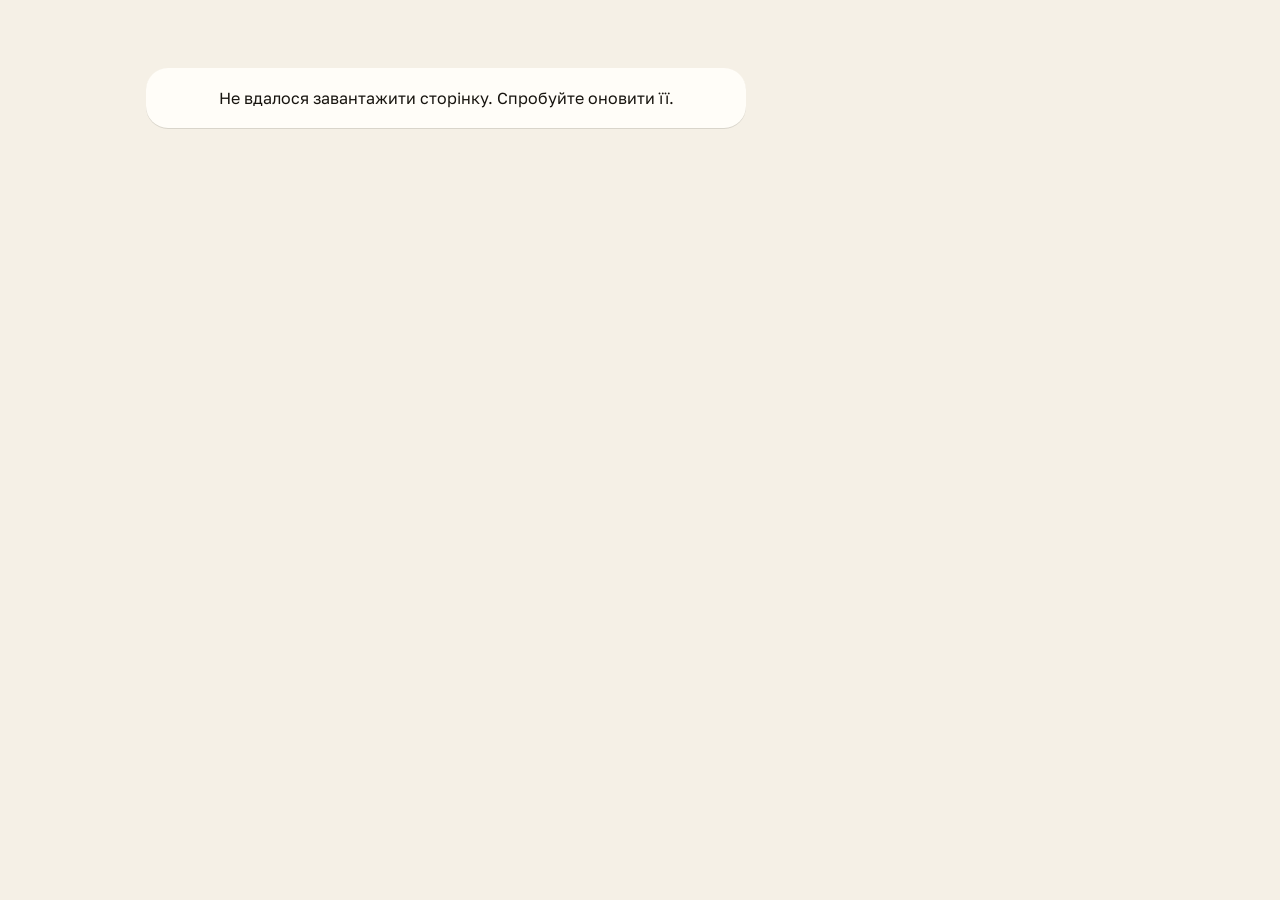
==== commit 962224fa: "1.17: ещё три ниши, запись «квиток визита» с товарами и оплатой, сайты на первом экране - demo/nails" ====
--- a/book/index.html
+++ b/book/index.html
@@ -2,7 +2,7 @@
 <html lang="uk">
 <head>
 <meta charset="utf-8">
-<meta name="viewport" content="width=device-width, initial-scale=1">
+<meta name="viewport" content="width=device-width, initial-scale=1, viewport-fit=cover">
 <meta name="robots" content="noindex">
 <title>Онлайн-запис</title>
 <script src="https://telegram.org/js/telegram-web-app.js"></script>
@@ -11,69 +11,61 @@
 <link rel="stylesheet" href="https://fonts.googleapis.com/css2?family=Golos+Text:wght@400;500;600;700&family=Unbounded:wght@500;700;800&display=swap">
 <link rel="stylesheet" href="../assets/avenue.css">
 <style>
-:root{--bg:var(--tg-theme-secondary-bg-color,var(--av-paper));--card:var(--tg-theme-bg-color,var(--av-card));--text:var(--tg-theme-text-color,var(--av-ink));--mute:var(--tg-theme-hint-color,var(--av-mute));--acc:var(--tg-theme-button-color,var(--av-terra));--acct:var(--tg-theme-button-text-color,#fff);--ease:cubic-bezier(.2,.8,.2,1);--spring:cubic-bezier(.34,1.4,.64,1)}
+:root{--bg:var(--tg-theme-secondary-bg-color,var(--av-paper));--card:var(--tg-theme-bg-color,var(--av-card));--text:var(--tg-theme-text-color,var(--av-ink));--mute:var(--tg-theme-hint-color,var(--av-mute));--acc:var(--tg-theme-button-color,var(--av-terra));--acct:var(--tg-theme-button-text-color,#fff);--ease:cubic-bezier(.2,.8,.2,1);--spring:cubic-bezier(.34,1.4,.64,1);--soft:color-mix(in srgb,var(--acc) 8%,transparent)}
 body{background:var(--bg);color:var(--text)}
-.wrap{max-width:560px;margin:0 auto;padding:16px 14px 40px}
-.embed .wrap{padding-top:12px}
 svg.i{width:18px;height:18px;flex:none;vertical-align:-3px}
+.lay{max-width:1080px;margin:0 auto;padding:16px 14px 120px;display:grid;gap:20px}
+.embed .lay{padding-top:10px}
+.col{min-width:0;max-width:600px;width:100%;margin:0 auto}
 
 /* Шапка бізнесу */
-header{display:flex;gap:14px;align-items:center;padding:8px 2px 18px}
-.logo,.mono{width:60px;height:60px;border-radius:18px;flex:none}
+header{display:flex;gap:14px;align-items:center;padding:6px 2px 16px}
+.logo,.mono{width:58px;height:58px;border-radius:18px;flex:none}
 .logo{object-fit:cover}
 .mono{display:grid;place-items:center;background:var(--acc);color:var(--acct);font:700 26px/1 var(--font-display)}
-h1{font:700 22px/1.15 var(--font-display);letter-spacing:-.01em}
+h1{font:700 21px/1.15 var(--font-display);letter-spacing:-.01em}
 .meta{display:flex;flex-wrap:wrap;gap:4px 14px;color:var(--mute);font-size:13px;margin-top:6px}
 .meta span{display:inline-flex;align-items:center;gap:5px}
-.about{color:var(--mute);font-size:14px;margin:-6px 2px 16px}
+.about{color:var(--mute);font-size:14px;margin:-6px 2px 14px}
+.note{display:flex;gap:10px;align-items:flex-start;font-size:13px;color:var(--mute);border:1px dashed var(--line);border-radius:14px;padding:10px 13px;margin-bottom:12px}
 
 /* Кроки */
-.prog{position:sticky;top:0;z-index:5;background:var(--bg);padding:10px 2px 12px;margin:0 -2px 6px;display:grid;grid-template-columns:repeat(var(--n),1fr);gap:6px}
-.prog i{height:4px;border-radius:2px;background:var(--line);overflow:hidden;position:relative}
-.prog i::after{content:"";position:absolute;inset:0;background:var(--acc);transform:scaleX(0);transform-origin:left;transition:transform .5s var(--ease)}
-.prog i.on::after{transform:scaleX(1)}
-.prog span{grid-column:1/-1;font-size:12px;color:var(--mute);display:flex;justify-content:space-between}
-.prog span b{color:var(--text);font-weight:600}
-
-.note{display:flex;gap:10px;align-items:flex-start;font-size:13px;color:var(--mute);border:1px dashed var(--line);border-radius:14px;padding:11px 13px;margin-bottom:12px;background:var(--card)}
-.card{background:var(--card);border-radius:20px;padding:18px 16px;margin-bottom:12px;box-shadow:0 1px 0 var(--line)}
+.card{background:var(--card);border-radius:22px;padding:18px 16px;margin-bottom:12px;box-shadow:0 1px 0 var(--line)}
 .card.enter{animation:in .5s var(--ease) both}
 @keyframes in{from{opacity:0;transform:translateY(14px)}}
 .card h2{font:700 16px/1.2 var(--font-text);margin-bottom:14px;display:flex;align-items:center;gap:10px}
-.card h2 .n{display:inline-grid;place-items:center;width:24px;height:24px;border-radius:50%;background:var(--acc);color:var(--acct);font-size:12px;flex:none}
-.card h2 .n.done{background:var(--ok,#2F7A4F)}
+.card h2 small{margin-left:auto;font:500 12px var(--font-text);color:var(--mute)}
+.n{display:inline-grid;place-items:center;width:24px;height:24px;border-radius:50%;background:var(--acc);color:var(--acct);font-size:12px;flex:none}
+.n.done{background:var(--ok,#2F7A4F);color:#fff}
+.card.folded{padding:14px 16px}
+.card.folded h2{margin:0}
+.card.folded .pick{margin-left:auto;font:600 14px var(--font-text);color:var(--text);text-align:right}
+.edit{border:0!important;padding:4px 0!important;color:var(--acc)!important;font:600 13px var(--font-text)!important;margin-left:10px}
 button,.btn{font:inherit;cursor:pointer;border:1.5px solid var(--line);background:transparent;color:var(--text);border-radius:14px;padding:10px 12px;text-decoration:none;display:inline-flex;align-items:center;justify-content:center;gap:8px;text-align:center;transition:transform .15s var(--ease),border-color .2s,background .2s}
 button:active,.btn:active{transform:scale(.97)}
 .chips{display:flex;gap:8px;flex-wrap:wrap}
 
-/* Послуги */
 .svc{display:grid;grid-template-columns:1fr auto;align-items:center;gap:2px 12px;width:100%;text-align:left;margin-bottom:8px;padding:14px;border-radius:16px}
 .svc:last-child{margin-bottom:0}
 .svc .nm{font-weight:600;font-size:15px}
-.svc .dur{grid-column:1;font-size:12px;color:var(--mute);display:inline-flex;align-items:center;gap:5px}
-.svc .pr{grid-row:1/span 2;grid-column:2;font:700 16px var(--font-text);white-space:nowrap;display:flex;align-items:center;gap:8px}
-.svc .ck{width:22px;height:22px;border-radius:50%;border:1.5px solid var(--line);display:grid;place-items:center;transition:background .2s,border-color .2s}
-.svc .ck svg{opacity:0;transform:scale(.5);transition:opacity .2s,transform .3s var(--spring)}
-.svc.on{border-color:var(--acc);background:color-mix(in srgb,var(--acc) 7%,transparent)}
-.svc.on .ck{background:var(--acc);border-color:var(--acc);color:var(--acct)}
-.svc.on .ck svg{opacity:1;transform:none}
-.svc.dim{opacity:.55}
-
-/* Майстри */
-.mst{display:flex;gap:10px;flex-wrap:wrap}
-.mst button{flex-direction:column;gap:6px;min-width:92px;padding:12px 10px;border-radius:16px;font-size:14px;font-weight:600}
-.mst .av{width:44px;height:44px;border-radius:50%;display:grid;place-items:center;background:var(--bg);font:700 18px var(--font-display);color:var(--text)}
-.mst button.on{border-color:var(--acc)}
+.svc .dur{font-size:12px;color:var(--mute);display:inline-flex;align-items:center;gap:5px}
+.svc .pr{grid-row:1/span 2;grid-column:2;font:700 16px var(--font-text);white-space:nowrap}
+.svc.on{border-color:var(--acc);background:var(--soft)}
+
+.mst{display:grid;grid-template-columns:repeat(auto-fill,minmax(132px,1fr));gap:8px}
+.mst button{flex-direction:column;gap:6px;padding:14px 10px;border-radius:18px;font-size:14px;font-weight:600}
+.mst .av{width:46px;height:46px;border-radius:50%;display:grid;place-items:center;background:var(--bg);font:700 18px var(--font-display)}
+.mst small{font-weight:500;font-size:12px;color:var(--mute);min-height:1.3em}
+.mst small b{color:var(--ok,#2F7A4F);font-weight:600}
+.mst button.on{border-color:var(--acc);background:var(--soft)}
 .mst button.on .av{background:var(--acc);color:var(--acct)}
 
-/* Дні і час */
-.near{width:100%;justify-content:flex-start;text-align:left;margin:0 0 14px;padding:13px 14px;border:1.5px solid var(--acc);background:color-mix(in srgb,var(--acc) 8%,transparent);font:500 14px/1.35 var(--font-text)}
-.near b{color:var(--acc)}
-.near svg{color:var(--acc)}
+.near{width:100%;justify-content:flex-start;text-align:left;margin:0 0 14px;padding:13px 14px;border:1.5px solid var(--acc);background:var(--soft);font:500 14px/1.35 var(--font-text)}
+.near b,.near svg{color:var(--acc)}
 .month{font-size:12px;color:var(--mute);margin:0 0 8px;text-transform:capitalize}
-.days{display:flex;gap:8px;overflow-x:auto;padding:2px 2px 6px;margin:0 -2px;scrollbar-width:none;scroll-snap-type:x proximity}
+.days{display:flex;gap:8px;overflow-x:auto;padding:2px 2px 6px;margin:0 -2px;scrollbar-width:none}
 .days::-webkit-scrollbar{display:none}
-.day{flex:0 0 auto;flex-direction:column;gap:2px;min-width:62px;padding:10px 6px;border-radius:16px;scroll-snap-align:start}
+.day{flex:0 0 auto;flex-direction:column;gap:2px;min-width:62px;padding:10px 6px;border-radius:16px}
 .day small{font-size:11px;color:var(--mute);text-transform:uppercase;letter-spacing:.04em}
 .day b{font:700 20px/1.1 var(--font-text)}
 .day i{font-style:normal;font-size:10px;color:var(--mute)}
@@ -87,12 +79,6 @@
 .skel{height:44px;border-radius:14px;background:linear-gradient(90deg,var(--line),transparent,var(--line));background-size:200% 100%;animation:sk 1.2s linear infinite;opacity:.6}
 @keyframes sk{to{background-position:-200% 0}}
 
-/* Контакти */
-.sum{font-size:14px;margin-bottom:16px;border-radius:16px;background:var(--bg);padding:4px 14px}
-.sum div{display:flex;justify-content:space-between;gap:12px;padding:10px 0;border-bottom:1px dashed var(--line)}
-.sum div:last-child{border-bottom:0}
-.sum div span{color:var(--mute)}
-.sum div b{text-align:right;font-weight:600}
 .fgroup{font-size:13px;font-weight:700;margin:4px 0 10px}
 label{display:block;font-size:13px;font-weight:500;color:var(--mute);margin-bottom:12px}
 label small{font-weight:400}
@@ -102,32 +88,93 @@
 .plate .ua{display:flex;flex-direction:column;justify-content:space-between;align-items:center;background:#0057B8;color:#fff;font-size:9px;padding:3px 4px;width:24px}
 .plate .ua i{width:13px;height:9px;background:linear-gradient(#0057B8 50%,#FFD700 50%);border:1px solid #fff}
 .plate span:last-child{padding:7px 12px;min-width:150px}
-.main{width:100%;background:var(--acc);color:var(--acct);border-color:var(--acc);font-weight:700;padding:15px;font-size:16px;border-radius:16px}
+.hp{position:absolute;left:-9999px;width:1px;height:1px;opacity:0}
+
+/* До візиту: товари під послугу */
+.shelf{display:flex;gap:10px;overflow-x:auto;margin:0 -16px;padding:2px 16px 6px;scroll-snap-type:x mandatory;scrollbar-width:none}
+.shelf::-webkit-scrollbar{display:none}
+.prod{flex:0 0 152px;scroll-snap-align:start;display:flex;flex-direction:column;align-items:stretch;text-align:left;gap:6px;padding:10px;border-radius:18px;position:relative}
+.prod .art{height:86px;border-radius:12px;background:var(--bg);display:grid;place-items:center}
+.prod .art svg{width:62px;height:62px;transition:transform .4s var(--spring)}
+.prod:hover .art svg{transform:translateY(-3px) rotate(-4deg)}
+.prod b{font-size:13px;line-height:1.25;font-weight:600}
+.prod small{font-size:11px;color:var(--mute);line-height:1.3}
+.prod .row{display:flex;justify-content:space-between;align-items:center;margin-top:auto;padding-top:4px;font-weight:700;font-size:14px}
+.prod .add{width:30px;height:30px;border-radius:50%;background:var(--bg);display:grid;place-items:center;transition:background .2s,transform .3s var(--spring)}
+.prod.on{border-color:var(--acc);background:var(--soft)}
+.prod.on .add{background:var(--acc);color:var(--acct);transform:rotate(135deg)}
+.set{display:grid;grid-template-columns:auto 1fr auto;gap:4px 12px;align-items:center;width:100%;text-align:left;padding:12px 14px;border-radius:18px;margin-top:10px;border-style:dashed}
+.set .arts{display:flex;grid-row:span 2}
+.set .arts svg{width:34px;height:34px;margin-right:-10px;background:var(--bg);border-radius:50%;padding:3px;border:2px solid var(--card)}
+.set b{font-size:14px}
+.set small{font-size:12px;color:var(--mute);grid-column:2}
+.set .pr{grid-row:1/span 2;grid-column:3;text-align:right;font-weight:700;font-size:14px;white-space:nowrap}
+.set .pr s{display:block;font-weight:400;font-size:11px;color:var(--mute)}
+.set.on{border-style:solid;border-color:var(--acc);background:var(--soft)}
+.tag{display:inline-block;font:700 10px/1 var(--font-text);letter-spacing:.04em;text-transform:uppercase;background:var(--acc);color:var(--acct);padding:4px 6px;border-radius:6px;margin-left:6px;vertical-align:2px}
+
+/* Оплата */
+.payopt{display:grid;gap:8px}
+.po{display:grid;grid-template-columns:auto 1fr auto;gap:2px 12px;align-items:center;text-align:left;width:100%;padding:14px;border-radius:18px}
+.po .rd{grid-row:span 2;width:22px;height:22px;border-radius:50%;border:2px solid var(--line);display:grid;place-items:center}
+.po .rd::after{content:"";width:10px;height:10px;border-radius:50%;background:var(--acc);transform:scale(0);transition:transform .3s var(--spring)}
+.po.on{border-color:var(--acc);background:var(--soft)}
+.po.on .rd{border-color:var(--acc)}
+.po.on .rd::after{transform:scale(1)}
+.po b{font-size:15px}
+.po small{grid-column:2;font-size:12px;color:var(--mute)}
+.po .sv{grid-row:span 2;font:700 13px var(--font-text);color:var(--ok,#2F7A4F);background:color-mix(in srgb,var(--ok,#2F7A4F) 12%,transparent);padding:6px 8px;border-radius:10px;white-space:nowrap}
+.wallets{display:flex;gap:6px;margin-top:6px;grid-column:2}
+.wallets span{font:600 10px/1 var(--font-text);border:1px solid var(--line);border-radius:6px;padding:4px 6px;color:var(--mute)}
+.main{width:100%;background:var(--acc);color:var(--acct);border-color:var(--acc);font-weight:700;padding:15px;font-size:16px;border-radius:16px;margin-top:6px}
 .main:disabled{opacity:.6}
+.gpay{margin-top:6px;min-height:52px}
+.gpay button{width:100%!important}
+.gpay:not(:empty)+.main{background:transparent;color:var(--text);border-color:var(--line);font-weight:600}
 .spin{width:16px;height:16px;border-radius:50%;border:2px solid currentColor;border-right-color:transparent;animation:rot .7s linear infinite}
 @keyframes rot{to{transform:rotate(1turn)}}
 .err{color:var(--err,#d6453d);font-size:14px;margin-top:10px;display:flex;gap:8px;align-items:flex-start}
-.hp{position:absolute;left:-9999px;width:1px;height:1px;opacity:0}
-
-/* Готово: квиток */
+.fine{font-size:12px;color:var(--mute);margin-top:10px;text-align:center}
+
+/* Квиток візиту: збирається на очах */
+.tk{background:var(--card);border-radius:22px;padding:18px;position:relative;box-shadow:0 1px 0 var(--line)}
+.tk::before,.tk::after{content:"";position:absolute;top:var(--cut,96px);width:20px;height:20px;border-radius:50%;background:var(--bg)}
+.tk::before{left:-10px}.tk::after{right:-10px}
+.tk-h{display:flex;align-items:center;gap:10px;padding-bottom:16px;margin-bottom:12px;border-bottom:1.5px dashed var(--line);min-height:80px}
+.tk-h small{display:block;font-size:11px;letter-spacing:.08em;text-transform:uppercase;color:var(--mute)}
+.tk-h b{font:700 18px/1.2 var(--font-display)}
+.tk-l{display:flex;justify-content:space-between;gap:12px;font-size:14px;padding:6px 0}
+.tk-l span{color:var(--mute)}
+.tk-l b{text-align:right;font-weight:600}
+.tk-l.new{animation:in .4s var(--ease)}
+.tk-l.minus b{color:var(--ok,#2F7A4F)}
+.tk-t{display:flex;justify-content:space-between;align-items:baseline;border-top:1.5px solid var(--text);margin-top:10px;padding-top:12px}
+.tk-t b{font:700 26px/1 var(--font-text);font-variant-numeric:tabular-nums}
+.tk-e{color:var(--mute);font-size:13px;padding:6px 0}
+
+/* Нижня панель: одна кнопка завжди веде далі */
+.bar{position:fixed;left:0;right:0;bottom:0;z-index:20;padding:10px 14px calc(10px + env(safe-area-inset-bottom));background:color-mix(in srgb,var(--card) 92%,transparent);backdrop-filter:blur(10px);border-top:1px solid var(--line);display:flex;align-items:center;gap:12px;transform:translateY(110%);transition:transform .4s var(--ease)}
+.bar.on{transform:none}
+.bar .s{flex:1;min-width:0;font-size:12px;color:var(--mute);white-space:nowrap;overflow:hidden;text-overflow:ellipsis}
+.bar .s b{display:block;font:700 18px/1.2 var(--font-text);color:var(--text)}
+.bar button{background:var(--acc);color:var(--acct);border-color:var(--acc);font-weight:700;padding:13px 18px;border-radius:14px;flex:none}
+
+/* Готово */
 .ok{text-align:center;padding:26px 18px 20px}
 .ok .tick{width:72px;height:72px;margin:0 auto 14px;border-radius:50%;background:var(--ok,#2F7A4F);color:#fff;display:grid;place-items:center;animation:pop .6s var(--spring) both}
 .ok .tick svg{animation:pop .5s var(--spring) .15s both}
 @keyframes pop{from{opacity:0;transform:scale(.4)}}
 .ok h2{font:700 24px/1.15 var(--font-display);margin-bottom:6px;display:block}
 .ok>p.when{color:var(--mute);font-size:15px;margin-bottom:18px}
-.tkt{position:relative;text-align:left;border-radius:16px;background:var(--bg);padding:6px 14px;margin-bottom:14px}
-.tkt::before,.tkt::after{content:"";position:absolute;top:50%;width:18px;height:18px;border-radius:50%;background:var(--card);transform:translateY(-50%)}
-.tkt::before{left:-9px}.tkt::after{right:-9px}
-.tkt div{display:flex;justify-content:space-between;gap:12px;padding:10px 0;border-bottom:1px dashed var(--line);font-size:14px}
-.tkt div:last-child{border-bottom:0}
-.tkt span{color:var(--mute)}
-.tkt b{text-align:right;font-weight:600}
+.ok .tk{text-align:left;background:var(--bg);box-shadow:none;margin-bottom:14px}
+.ok .tk::before,.ok .tk::after{background:var(--card);top:50%}
+.badge{display:inline-flex;align-items:center;gap:6px;font:600 12px var(--font-text);padding:5px 9px;border-radius:999px;background:color-mix(in srgb,var(--ok,#2F7A4F) 14%,transparent);color:var(--ok,#2F7A4F)}
 .cal{display:grid;grid-template-columns:1fr 1fr;gap:8px;margin:12px 0 4px}
 .cal .btn{font-size:13px;padding:11px 8px}
 .share{width:100%;border:0;color:var(--mute);font:500 14px var(--font-text);padding:12px 0}
-.share:hover{color:var(--text)}
 .again{width:100%;margin-top:8px}
+.after{text-align:left;margin-top:16px;padding-top:16px;border-top:1.5px dashed var(--line)}
+.after h3{font:700 15px var(--font-text);margin-bottom:10px}
 .cta{text-align:center}
 .cta b{font:700 17px/1.25 var(--font-display);display:block}
 .cta p{color:var(--mute);font-size:14px;margin:8px 0 14px}
@@ -135,30 +182,36 @@
 .cta .fill{background:var(--acc);color:var(--acct);border-color:var(--acc);font-weight:700}
 footer{text-align:center;font-size:12px;color:var(--mute);margin-top:16px}
 footer a{color:inherit}
-.load{padding:40px 0}
-@media (prefers-reduced-motion:reduce){.card.enter,.ok .tick,.ok .tick svg,.skel,.spin{animation:none}.prog i::after{transition:none}}
+.side{display:none}
+@media (min-width:960px){
+  html:not(.embed) .lay{grid-template-columns:minmax(0,600px) 360px;justify-content:center;gap:28px;padding-top:28px}
+  html:not(.embed) .col{margin:0}
+  html:not(.embed) .side{display:block;position:sticky;top:20px;align-self:start}
+  html:not(.embed) .bar{display:none}
+}
+@media (prefers-reduced-motion:reduce){.card.enter,.ok .tick,.ok .tick svg,.skel,.spin,.tk-l.new{animation:none}.bar{transition:none}}
 </style>
 </head>
 <body>
-<div class="wrap" id="app"><div class="load"><div class="skel"></div><div class="skel" style="margin-top:10px"></div><div class="skel" style="margin-top:10px;width:70%"></div></div></div>
+<div class="lay"><div class="col" id="app"><div style="padding:40px 0"><div class="skel"></div><div class="skel" style="margin-top:10px"></div><div class="skel" style="margin-top:10px;width:70%"></div></div></div><aside class="side" id="side"></aside></div>
+<div class="bar" id="bar"></div>
+<script src="shop.js"></script>
 <script>
 var API = 'https://ykhvfjbolifnpstftpzk.supabase.co/functions/v1/zapys-api', SITE = 'https://zapys-ua.github.io/';
-var q = new URLSearchParams(location.search), app = document.getElementById('app');
+var q = new URLSearchParams(location.search), app = document.getElementById('app'), side = document.getElementById('side'), bar = document.getElementById('bar');
 var T = window.Telegram && Telegram.WebApp && Telegram.WebApp.initData ? Telegram.WebApp : null;
 function ls(k, v) { try { if (v === undefined) return localStorage.getItem(k) || ''; localStorage.setItem(k, v); } catch (e) {} return ''; }
 // ?d=<key> opens a personalised preview; ?b=<business>&v=<variant> opens a regular page
 var S = { b: q.get('d') ? 'leads' : (q.get('b') || 'demo'), v: q.get('d') || q.get('v') || '', p: q.get('p') || ls('zp_p'),
-  c: null, svc: null, m: '*', needM: false, days: null, loading: false, day: null, start: null,
-  name: ls('zp_name'), phone: ls('zp_phone'), f: {}, busy: false, err: '', done: null };
-// ?embed=1: сторінка відкрита у вікні на сайті бізнесу (без шапки й блоку «хочете такий запис»).
-// ?svc=<id>: одразу відкрити вибір часу для цієї послуги. ?m=<id>: і для цього майстра.
+  c: null, svc: null, m: '*', needM: false, mfree: {}, days: null, loading: false, day: null, start: null,
+  name: ls('zp_name'), phone: ls('zp_phone'), f: {}, cart: {}, pay: 'place', busy: false, err: '', done: null };
+// ?embed=1: сторінка у вікні на сайті бізнесу. ?svc=<id>: одразу вибір часу для послуги. ?m=<id>: і для майстра.
+// ?acc=RRGGBB&font=<назва>: колір і шрифт сайту бізнесу (лише для демо, справжній бізнес бере їх з config.brand).
 var EMBED = q.get('embed') === '1', DEEP = q.get('svc') || '', DEEPM = q.get('m') || '';
 if (EMBED) document.documentElement.classList.add('embed');
 var TODAY = new Intl.DateTimeFormat('en-CA', { timeZone: 'Europe/Kiev', year: 'numeric', month: '2-digit', day: '2-digit' }).format(new Date());
-var FONTS = ['Manrope', 'Montserrat', 'Rubik', 'Unbounded', 'Playfair Display', 'Inter', 'Nunito', 'Comfortaa'];
+var FONTS = ['Manrope', 'Montserrat', 'Rubik', 'Unbounded', 'Playfair Display', 'Inter', 'Nunito', 'Comfortaa', 'Cormorant Garamond', 'Lora', 'Golos Text'];
 var SYS = '-apple-system,BlinkMacSystemFont,"Segoe UI",Roboto,Helvetica,Arial,sans-serif';
-// Brand of the business: accent colour, text on accent, page background, font. Values come from
-// the business config, which the database already checks (#rrggbb, font from the list above).
 function brand(b) {
   var r = document.documentElement.style;
   ['--acc', '--acct', '--bg', '--font-display'].forEach(function (k) { r.removeProperty(k); });
@@ -176,27 +229,27 @@
     r.setProperty('--font-display', '"' + b.font + '",' + SYS);
   }
 }
-// Words of the sphere: «майстер» for a barbershop, «бокс» for a car service.
 function V(k, def) { var p = S.c && S.c.pack; return (p && p.vocab && p.vocab[k]) || def; }
 function pfields() { return (S.c && S.c.pack && S.c.pack.fields) || []; }
 if (T) { T.ready(); T.expand(); }
 
-// Іконки замість емодзі: однаковий штрих на будь-якому телефоні.
 var IC = {
   pin: '<path d="M12 21s-7-6.2-7-11.5a7 7 0 0 1 14 0C19 14.8 12 21 12 21z"/><circle cx="12" cy="9.5" r="2.5"/>',
   clock: '<circle cx="12" cy="12" r="9"/><path d="M12 7v5l3 2"/>',
   info: '<circle cx="12" cy="12" r="9"/><path d="M12 11v5M12 8h.01"/>',
   bolt: '<path d="M13 3L5 14h6l-1 7 8-11h-6z"/>',
   check: '<path d="M5 12.5l4.5 4.5L19 7.5"/>',
+  plus: '<path d="M12 5v14M5 12h14"/>',
   cal: '<rect x="3.5" y="5" width="17" height="15" rx="3"/><path d="M3.5 10h17M8 3v4M16 3v4"/>',
   share: '<path d="M4 12v6a2 2 0 0 0 2 2h12a2 2 0 0 0 2-2v-6M12 3v12M7 8l5-5 5 5"/>',
   bell: '<path d="M6 16V11a6 6 0 0 1 12 0v5l1.5 2h-15zM10 20a2 2 0 0 0 4 0"/>',
   sun: '<circle cx="12" cy="12" r="4"/><path d="M12 2v2M12 20v2M4.9 4.9l1.4 1.4M17.7 17.7l1.4 1.4M2 12h2M20 12h2M4.9 19.1l1.4-1.4M17.7 6.3l1.4-1.4"/>',
   moon: '<path d="M20 14.5A8 8 0 1 1 9.5 4a6.5 6.5 0 0 0 10.5 10.5z"/>',
-  dice: '<rect x="4" y="4" width="16" height="16" rx="4"/><circle cx="9" cy="9" r="1"/><circle cx="15" cy="15" r="1"/><circle cx="15" cy="9" r="1"/><circle cx="9" cy="15" r="1"/>'
+  dice: '<rect x="4" y="4" width="16" height="16" rx="4"/><circle cx="9" cy="9" r="1"/><circle cx="15" cy="15" r="1"/><circle cx="15" cy="9" r="1"/><circle cx="9" cy="15" r="1"/>',
+  card: '<rect x="3" y="6" width="18" height="13" rx="3"/><path d="M3 10h18M7 15h3"/>',
+  store: '<path d="M4 9l1.5-5h13L20 9M4 9h16v11H4zM9 20v-6h6v6"/>'
 };
 function ic(n, s) { return '<svg class="i" viewBox="0 0 24 24" fill="none" stroke="currentColor" stroke-width="' + (s || 1.8) + '" stroke-linecap="round" stroke-linejoin="round" aria-hidden="true">' + IC[n] + '</svg>'; }
-
 function api(a, extra) {
   var body = { a: a, b: S.b, v: S.v, tg: T ? T.initData : '' };
   for (var k in (extra || {})) body[k] = extra[k];
@@ -204,7 +257,7 @@
     .then(function (r) { return r.json().then(function (j) { if (!r.ok) throw new Error(j.error || 'server'); return j; }); });
 }
 function esc(s) { return String(s == null ? '' : s).replace(/[&<>"]/g, function (c) { return { '&': '&amp;', '<': '&lt;', '>': '&gt;', '"': '&quot;' }[c]; }); }
-function money(n) { return Number(n).toLocaleString('uk-UA') + ' ' + S.c.currency; }
+function money(n) { return Math.round(Number(n)).toLocaleString('uk-UA') + ' ' + S.c.currency; }
 function fm(m) { return ('0' + Math.floor(m / 60)).slice(-2) + ':' + ('0' + m % 60).slice(-2); }
 var WD = ['Нд', 'Пн', 'Вт', 'Ср', 'Чт', 'Пт', 'Сб'], MON = ['січня', 'лютого', 'березня', 'квітня', 'травня', 'червня', 'липня', 'серпня', 'вересня', 'жовтня', 'листопада', 'грудня'];
 var MONN = ['січень', 'лютий', 'березень', 'квітень', 'травень', 'червень', 'липень', 'серпень', 'вересень', 'жовтень', 'листопад', 'грудень'];
@@ -212,23 +265,56 @@
 function dlong(iso) { var x = dp(iso); return x.w + ', ' + x.d + ' ' + x.m; }
 function addDay(iso, n) { var d = new Date(iso + 'T12:00:00Z'); d.setUTCDate(d.getUTCDate() + n); return d.toISOString().slice(0, 10); }
 function rel(iso) { return iso === TODAY ? 'сьогодні' : iso === addDay(TODAY, 1) ? 'завтра' : ''; }
+function whenS(day, st) { var r = rel(day), p = dp(day); return (r || p.w + ', ' + p.d + ' ' + p.m) + ' о ' + fm(st); }
 function svc() { return S.c.services.filter(function (s) { return s.id === S.svc; })[0]; }
 function mname(id) { var m = S.c.masters.filter(function (x) { return x.id === id; })[0]; return m ? m.name : ''; }
 function go(id) { setTimeout(function () { var el = document.getElementById(id); if (el) el.scrollIntoView({ behavior: matchMedia('(prefers-reduced-motion: reduce)').matches ? 'auto' : 'smooth', block: 'start' }); }, 60); }
-function row(k, v) { return '<div><span>' + k + '</span><b>' + v + '</b></div>'; }
+function row(k, v) { return '<div class="tk-l"><span>' + k + '</span><b>' + v + '</b></div>'; }
 function bare(s) { return String(s || '').replace(/^[^\p{L}\p{N}]+/u, '').trim(); }
-// Картки, які вже були на екрані, не анімуються вдруге при кожному оновленні.
 var seen = {};
 function card(id, inner, cls) { var e = seen[id] ? '' : ' enter'; seen[id] = 1; return '<div class="card' + (cls ? ' ' + cls : '') + e + '" id="' + id + '">' + inner + '</div>'; }
-// Український номерний знак, поки клієнт вводить номер авто.
 function plateHtml(v) { return '<div class="plate" aria-hidden="true"><span class="ua"><i></i>UA</span><span data-plate>' + esc((v || 'AA 0000 AA').toUpperCase()) + '</span></div>'; }
 
-// Візит у календар клієнта: Google Calendar і файл .ics. Час київський.
+// Магазин візиту: лише для демо-бізнесів, доки API не зберігає товари і оплату (флаг перед запуском у клієнтів).
+function shop() { var x = S.c && S.c.demo && window.SHOP && window.SHOP[S.c.variant || (S.c.pack && S.c.pack.id)]; return x || null; }
+function item(id) { var sh = shop(); return sh ? sh.items.filter(function (i) { return i.id === id; })[0] : null; }
+function forSvc(x) { return x.for === '*' || (S.svc && x.for.indexOf(S.svc) > -1); }
+function setPrice(st) { var full = st.items.reduce(function (a, id) { return a + item(id).price; }, 0); return { full: full, now: Math.round(full * (100 - SHOP.bundle) / 100) }; }
+// Кошик: набір і товари з нього не рахуються двічі.
+function lines() {
+  var sh = shop(), out = [], inSet = {};
+  if (!sh) return out;
+  sh.sets.forEach(function (st) { if (S.cart[st.id]) { var p = setPrice(st); out.push({ name: st.name, price: p.now }); st.items.forEach(function (i) { inSet[i] = 1; }); } });
+  sh.items.forEach(function (it) { if (S.cart[it.id] && !inSet[it.id]) out.push({ name: it.name, price: it.price }); });
+  return out;
+}
+function totals() {
+  var sv = S.svc ? svc() : null, base = sv ? sv.price : 0, extra = lines().reduce(function (a, l) { return a + l.price; }, 0), sum = base + extra;
+  var off = S.pay === 'online' && shop() ? Math.round(sum * SHOP.discount / 100) : 0;
+  return { base: base, extra: extra, sum: sum, off: off, total: sum - off };
+}
+
+// Квиток візиту: збирається на очах, поки клієнт обирає.
+var shownLines = {};
+function ticketHtml(final) {
+  var c = S.c, sv = S.svc ? svc() : null, t = totals(), h = '';
+  var nm = bare(c.title).replace(/^.*«(.+)»$/, '$1');
+  h += '<div class="tk-h"><div class="mono" style="width:46px;height:46px;border-radius:14px;font-size:20px" aria-hidden="true">' + esc(nm.charAt(0)) + '</div><div><small>Квиток візиту</small><b>' + esc(nm) + '</b></div></div>';
+  if (!sv) return h + '<p class="tk-e">Оберіть послугу, і тут з\'явиться ваш візит: час, ' + esc(V('resource', 'майстер').toLowerCase()) + ' і сума.</p>';
+  function l(k, v, key, cls) { var nw = !final && !shownLines[key] ? ' new' : ''; shownLines[key] = 1; return '<div class="tk-l' + nw + (cls ? ' ' + cls : '') + '"><span>' + k + '</span><b>' + v + '</b></div>'; }
+  h += l(esc(sv.name), money(sv.price), 'svc' + sv.id);
+  if (sv.masters.length > 1 && !S.needM) h += l(esc(V('resource', 'Майстер')), S.m === '*' ? esc(V('any_resource', 'будь-який')).toLowerCase() : esc(mname(S.m)), 'm' + S.m);
+  if (S.start != null) h += l('Коли', whenS(S.day, S.start), 't' + S.day + S.start);
+  lines().forEach(function (x) { h += l(esc(x.name), '+' + money(x.price), 'x' + x.name); });
+  if (t.off) h += l('Знижка за оплату онлайн', '−' + money(t.off), 'off', 'minus');
+  h += '<div class="tk-t"><span>' + (S.pay === 'online' && t.off ? 'До сплати зараз' : 'Разом') + '</span><b>' + money(t.total) + '</b></div>';
+  return h;
+}
+
 function calLinks(d) {
   var t = function (m) { return d.day.replace(/-/g, '') + 'T' + fm(m).replace(':', '') + '00'; };
   var title = d.name + ' · ' + S.c.title, where = S.c.address || '';
-  var g = 'https://calendar.google.com/calendar/render?action=TEMPLATE&text=' + encodeURIComponent(title) + '&dates=' + t(d.start) + '/' + t(d.start + d.min) +
-    '&ctz=Europe/Kiev&location=' + encodeURIComponent(where);
+  var g = 'https://calendar.google.com/calendar/render?action=TEMPLATE&text=' + encodeURIComponent(title) + '&dates=' + t(d.start) + '/' + t(d.start + d.min) + '&ctz=Europe/Kiev&location=' + encodeURIComponent(where);
   var ics = ['BEGIN:VCALENDAR', 'VERSION:2.0', 'PRODID:-//Avenue//Zapys//UK', 'BEGIN:VEVENT', 'UID:' + d.day + '-' + d.start + '@avenue',
     'DTSTAMP:' + new Date().toISOString().replace(/[-:]/g, '').slice(0, 15) + 'Z', 'DTSTART;TZID=Europe/Kiev:' + t(d.start), 'DTEND;TZID=Europe/Kiev:' + t(d.start + d.min),
     'SUMMARY:' + title.replace(/[,;]/g, ' '), 'LOCATION:' + where.replace(/[,;]/g, ' '), 'BEGIN:VALARM', 'TRIGGER:-PT2H', 'ACTION:DISPLAY', 'DESCRIPTION:' + title.replace(/[,;]/g, ' '), 'END:VALARM', 'END:VEVENT', 'END:VCALENDAR'].join('\r\n');
@@ -243,90 +329,162 @@
   else if (navigator.clipboard) navigator.clipboard.writeText(text + ' ' + url).then(function () { var b = app.querySelector('.share'); if (b) b.innerHTML = ic('check') + ' Посилання скопійовано'; });
 }
 
+// Полиця «До візиту»: спершу товари під обрану послугу, потім загальні. Набір зі знижкою окремим рядком.
+function shelfHtml(after) {
+  var sh = shop(); if (!sh || !S.svc) return '';
+  var its = sh.items.filter(forSvc).sort(function (a, b) { return (a.for === '*') - (b.for === '*'); }).slice(0, 4);
+  var sets = sh.sets.filter(forSvc).slice(0, 1);
+  var h = '<div class="shelf">' + its.map(function (it) {
+    var on = S.cart[it.id] || sets.some(function (st) { return S.cart[st.id] && st.items.indexOf(it.id) > -1; });
+    return '<button class="prod' + (on ? ' on' : '') + '" data-a="cart" data-v="' + it.id + '" aria-pressed="' + !!on + '"><span class="art">' + SHOP.art(it.art, it.c) + '</span><b>' + esc(it.name) + '</b><small>' + esc(it.note) + '</small>' +
+      '<span class="row">' + money(it.price) + '<span class="add">' + ic('plus', 2.4) + '</span></span></button>';
+  }).join('') + '</div>';
+  sets.forEach(function (st) { var p = setPrice(st), on = !!S.cart[st.id];
+    h += '<button class="set' + (on ? ' on' : '') + '" data-a="cart" data-v="' + st.id + '" aria-pressed="' + on + '"><span class="arts">' + st.items.map(function (id) { var it = item(id); return SHOP.art(it.art, it.c); }).join('') + '</span>' +
+      '<b>' + esc(st.name) + '<span class="tag">−' + SHOP.bundle + '%</span></b><small>' + esc(st.note) + '</small><span class="pr"><s>' + money(p.full) + '</s>' + money(p.now) + '</span></button>'; });
+  return h + '<p class="hint" style="margin-bottom:0">' + (after ? 'Відкладемо до вашого візиту, оплата на місці.' : 'За бажанням. Відкладемо до візиту, заберете після послуги.') + '</p>';
+}
+
 function render() {
-  var c = S.c, h = '', n = 1, sv = S.svc ? svc() : null;
+  var c = S.c, h = '', n = 1, sv = S.svc ? svc() : null, sh = shop();
   var nm = bare(c.title).replace(/^.*«(.+)»$/, '$1');
   var logo = c.brand && /^https:\/\//.test(c.brand.logo_url || '') ? '<img class="logo" src="' + esc(c.brand.logo_url) + '" alt="">' : '<div class="mono" aria-hidden="true">' + esc(nm.charAt(0)) + '</div>';
   if (!EMBED) h += '<header>' + logo + '<div><h1>' + esc(c.title) + '</h1><div class="meta">' + (c.address ? '<span>' + ic('pin') + esc(c.address) + '</span>' : '') +
     '<span>' + ic('clock') + esc(c.hours) + '</span></div></div></header>' + (c.about ? '<p class="about">' + esc(c.about) + '</p>' : '');
-  if (c.prepared) h += '<div class="note">' + ic('info') + '<span>Це демо-сторінка запису, яку ми підготували для «' + esc(c.title) + '». Записи тут тестові. Спробуйте, як це побачать ваші клієнти.</span></div>';
-  else if (c.demo) h += '<div class="note">' + ic('info') + '<span>Демо онлайн-запису. Запишіться як клієнт: записи тестові й ні до чого не зобов\'язують.</span></div>';
+  if (c.prepared) h += '<div class="note">' + ic('info') + '<span>Це демо-сторінка запису, яку ми підготували для «' + esc(c.title) + '». Записи тут тестові.</span></div>';
+  else if (c.demo) h += '<div class="note">' + ic('info') + '<span>Демо онлайн-запису: записи й оплата тестові, гроші не списуються.</span></div>';
 
   if (S.done) {
-    var d = S.done, r = rel(d.day);
-    h += card('st-ok', '<div class="tick">' + ic('check', 2.6).replace('class="i"', 'width="34" height="34"') + '</div><h2>Ви записані</h2><p class="when">' + (r ? r.charAt(0).toUpperCase() + r.slice(1) + ', ' : '') + dlong(d.day) + ' о ' + fm(d.start) + '</p>' +
-      '<div class="tkt">' + row('Послуга', esc(d.name)) + row('Час', fm(d.start) + '–' + fm(d.start + d.min)) + (d.master ? row(V('resource', 'Майстер'), esc(d.master)) : '') +
+    var d = S.done;
+    h += card('st-ok', '<div class="tick">' + ic('check', 2.6).replace('class="i"', 'width="34" height="34"') + '</div><h2>Ви записані</h2><p class="when">' + whenS(d.day, d.start) + '</p>' +
+      (d.paid ? '<p style="margin:-8px 0 14px"><span class="badge">' + ic('check', 2.4) + 'Оплачено ' + money(d.total) + (c.demo ? ' (тест)' : '') + '</span></p>' : '') +
+      '<div class="tk" style="--cut:50%">' + row('Послуга', esc(d.name)) + row('Час', fm(d.start) + '–' + fm(d.start + d.min)) + (d.master ? row(V('resource', 'Майстер'), esc(d.master)) : '') +
       pfields().filter(function (f) { return d.f[f.key]; }).map(function (f) { return row(esc(f.label), esc(d.f[f.key])); }).join('') +
-      row('Вартість', money(d.price)) + '</div>' +
-      '<p class="hint">' + (T ? 'Підтвердження надіслано вам у чат. Нагадаємо за 2 години до візиту.' :
-        (c.demo ? 'У реальному бізнесі власник у цю ж мить отримує сповіщення в Telegram.' : 'Власник уже отримав сповіщення про ваш запис.')) + '</p>' +
+      d.lines.map(function (x) { return row(esc(x.name), money(x.price)); }).join('') + (d.off ? row('Знижка за оплату онлайн', '−' + money(d.off)) : '') +
+      '<div class="tk-t"><span>' + (d.paid ? 'Сплачено' : 'До сплати на місці') + '</span><b>' + money(d.total) + '</b></div></div>' +
+      '<p class="hint">' + (T ? 'Підтвердження надіслано вам у чат. Нагадаємо за 2 години до візиту.' : (c.demo ? 'У реальному бізнесі власник у цю ж мить отримує сповіщення в Telegram.' : 'Власник уже отримав сповіщення про ваш запис.')) + '</p>' +
       (!T && d.remind ? '<a class="btn main" data-a="tgl" target="_blank" rel="noopener" href="' + esc(d.remind) + '">' + ic('bell') + 'Нагадати в Telegram за 2 години</a>' : '') +
       (T ? '' : calLinks(d)) +
-      (T ? '<button class="main" data-a="close">Готово</button>' : '<button class="again' + (d.remind ? '' : ' main') + '" data-a="again">Записатися ще раз</button>'), 'ok');
+      // Після запису, якщо нічого не додали: тиха полиця «Поки чекаєте візиту».
+      (sh && !d.lines.length ? '<div class="after"><h3>Поки чекаєте візиту</h3>' + shelfHtml(true) + (lines().length ? '<button class="main" data-a="reserve">Відкласти до візиту · ' + money(totals().extra) + '</button>' : '') + '</div>' : '') +
+      (T ? '<button class="main" data-a="close">Готово</button>' : '<button class="again" data-a="again">Записатися ще раз</button>'), 'ok');
   } else {
-    // Шкала кроків: послуга → (майстер) → час → контакти
-    var many = sv && sv.masters.length > 1, total = many ? 4 : 3, at = !sv ? 0 : S.needM ? 1 : S.start == null ? (many ? 2 : 1) : (many ? 3 : 2);
-    var names = many ? ['Послуга', V('resource', 'Майстер'), 'Час', 'Контакти'] : ['Послуга', 'Час', 'Контакти'];
-    h += '<div class="prog" style="--n:' + total + '" aria-hidden="true">' + names.map(function (x, i) { return '<i class="' + (i <= at ? 'on' : '') + '"></i>'; }).join('') +
-      '<span><b>Крок ' + (at + 1) + ' з ' + total + '</b>' + names[at] + '</span></div>';
     if (c.variants.length > 1 && !EMBED) h += card('st-v', '<h2>Сфера бізнесу</h2><div class="chips">' + c.variants.map(function (v) {
-      return '<button data-a="var" data-v="' + esc(v.key) + '"' + (v.key === c.variant ? ' class="on" style="border-color:var(--acc);color:var(--acc)"' : '') + '>' + esc(bare(v.label)) + '</button>'; }).join('') + '</div>');
-
-    h += card('st-s', '<h2><span class="n' + (sv ? ' done' : '') + '">' + (sv ? ic('check', 3) : n) + '</span>Оберіть послугу</h2>' + c.services.map(function (s) {
-      var on = s.id === S.svc;
-      return '<button class="svc' + (on ? ' on' : sv ? ' dim' : '') + '" data-a="svc" data-v="' + esc(s.id) + '" aria-pressed="' + on + '"><span class="nm">' + esc(s.name) + '</span><span class="dur">' + ic('clock') + s.min + ' хв</span>' +
-        '<span class="pr">' + money(s.price) + '<span class="ck">' + ic('check', 3) + '</span></span></button>'; }).join(''));
+      return '<button data-a="var" data-v="' + esc(v.key) + '"' + (v.key === c.variant ? ' style="border-color:var(--acc);color:var(--acc)"' : '') + '>' + esc(bare(v.label)) + '</button>'; }).join('') + '</div>');
+    // 1. Послуга: після вибору згортається в рядок, щоб не гортати назад.
+    if (sv) h += card('st-s', '<h2><span class="n done">' + ic('check', 3) + '</span>Послуга<span class="pick">' + esc(sv.name) + '</span><button class="edit" data-a="unsvc">Змінити</button></h2>', 'folded');
+    else h += card('st-s', '<h2><span class="n">' + n + '</span>Оберіть послугу</h2>' + c.services.map(function (s) {
+      return '<button class="svc" data-a="svc" data-v="' + esc(s.id) + '"><span class="nm">' + esc(s.name) + '</span><span class="dur">' + ic('clock') + s.min + ' хв</span><span class="pr">' + money(s.price) + '</span></button>'; }).join(''));
     n++;
+    // 2. Майстер: з найближчим вільним часом кожного
     if (sv && sv.masters.length > 1) {
-      h += card('st-m', '<h2><span class="n' + (!S.needM ? ' done' : '') + '">' + (!S.needM ? ic('check', 3) : n) + '</span>' + esc(V('choose_resource', 'Оберіть майстра')) + '</h2><div class="mst">' +
-        '<button data-a="m" data-v="*"' + (!S.needM && S.m === '*' ? ' class="on"' : '') + '><span class="av">' + ic('dice') + '</span>' + esc(V('any_resource', 'Будь-який')) + '</button>' +
-        sv.masters.map(function (id) { var mn = mname(id); return '<button data-a="m" data-v="' + esc(id) + '"' + (S.m === id ? ' class="on"' : '') + '><span class="av">' + esc(/\d/.test(mn) ? mn.replace(/\D/g, '') : mn.charAt(0)) + '</span>' + esc(mn) + '</button>'; }).join('') + '</div>');
+      if (!S.needM) h += card('st-m', '<h2><span class="n done">' + ic('check', 3) + '</span>' + esc(V('resource', 'Майстер')) + '<span class="pick">' + (S.m === '*' ? esc(V('any_resource', 'Будь-який')) : esc(mname(S.m))) + '</span><button class="edit" data-a="unm">Змінити</button></h2>', 'folded');
+      else h += card('st-m', '<h2><span class="n">' + n + '</span>' + esc(V('choose_resource', 'Оберіть майстра')) + '</h2><div class="mst">' +
+        '<button data-a="m" data-v="*"><span class="av">' + ic('dice') + '</span>' + esc(V('any_resource', 'Будь-який')) + '<small>хто вільний раніше</small></button>' +
+        sv.masters.map(function (id) { var mn = mname(id), fr = S.mfree[id];
+          return '<button data-a="m" data-v="' + esc(id) + '"><span class="av">' + esc(/\d/.test(mn) ? mn.replace(/\D/g, '') : bare(mn.replace(/^лікар\s+/i, '')).charAt(0)) + '</span>' + esc(mn) + '<small>' + (fr ? 'вільно <b>' + fr + '</b>' : fr === null ? 'немає вікон' : '&nbsp;') + '</small></button>'; }).join('') + '</div>');
       n++;
     }
+    // 3. Час
     if (sv && !S.needM) {
-      var dh = '<h2><span class="n' + (S.start != null ? ' done' : '') + '">' + (S.start != null ? ic('check', 3) : n) + '</span>Оберіть день і час</h2>';
-      if (S.loading) dh += '<div class="skel"></div><div class="skel" style="margin-top:10px"></div>';
-      else if (!S.days || !S.days.length) dh += '<p class="hint">Найближчим часом вільних вікон немає. Спробуйте іншу послугу або ' + esc(V('resource', 'майстра').toLowerCase()) + '.</p>';
+      if (S.start != null) h += card('st-d', '<h2><span class="n done">' + ic('check', 3) + '</span>Час<span class="pick">' + whenS(S.day, S.start) + '</span><button class="edit" data-a="untime">Змінити</button></h2>', 'folded');
       else {
-        // Найближче вільне вікно одним натиском: перший день і перший час зі списку API
-        if (S.start === null || S.start === undefined) { var f0 = S.days[0], p0 = dp(f0.d);
-          dh += '<button class="near" data-a="near">' + ic('bolt') + '<span>Найближчий вільний час: <b>' + (rel(f0.d) || p0.w + ', ' + p0.d + ' ' + p0.m) + ' о ' + fm(f0.s[0]) + '</b></span></button>'; }
-        dh += '<p class="month">' + dp(S.day || S.days[0].d).mn + '</p><div class="days">' + S.days.map(function (x) { var p = dp(x.d), r = rel(x.d);
-          return '<button class="day' + (x.d === S.day ? ' on' : '') + '" data-a="day" data-v="' + x.d + '"><small>' + (r || p.w) + '</small><b>' + p.d + '</b><i>' + x.s.length + ' вікон</i></button>'; }).join('') + '</div>';
-        var cur = S.days.filter(function (x) { return x.d === S.day; })[0], sl = cur ? cur.s : [];
-        var parts = [['Ранок', 'sun', function (s) { return s < 720; }], ['День', 'sun', function (s) { return s >= 720 && s < 1020; }], ['Вечір', 'moon', function (s) { return s >= 1020; }]];
-        dh += '<div id="st-t">' + parts.map(function (pt) { var xs = sl.filter(pt[2]); if (!xs.length) return '';
-          return '<p class="part">' + ic(pt[1]) + pt[0] + '</p><div class="times">' + xs.map(function (s) { return '<button data-a="time" data-v="' + s + '"' + (s === S.start ? ' class="on"' : '') + '>' + fm(s) + '</button>'; }).join('') + '</div>'; }).join('') + '</div>';
+        var dh = '<h2><span class="n">' + n + '</span>Оберіть день і час</h2>';
+        if (S.loading) dh += '<div class="skel"></div><div class="skel" style="margin-top:10px"></div>';
+        else if (!S.days || !S.days.length) dh += '<p class="hint">Найближчим часом вільних вікон немає. Спробуйте іншу послугу.</p>';
+        else {
+          var f0 = S.days[0];
+          dh += '<button class="near" data-a="near">' + ic('bolt') + '<span>Найближчий вільний час: <b>' + whenS(f0.d, f0.s[0]) + '</b></span></button>';
+          dh += '<p class="month">' + dp(S.day || f0.d).mn + '</p><div class="days">' + S.days.map(function (x) { var p = dp(x.d), r = rel(x.d);
+            return '<button class="day' + (x.d === S.day ? ' on' : '') + '" data-a="day" data-v="' + x.d + '"><small>' + (r || p.w) + '</small><b>' + p.d + '</b><i>' + x.s.length + ' вікон</i></button>'; }).join('') + '</div>';
+          var cur = S.days.filter(function (x) { return x.d === S.day; })[0], sl = cur ? cur.s : [];
+          var parts = [['Ранок', 'sun', function (s) { return s < 720; }], ['День', 'sun', function (s) { return s >= 720 && s < 1020; }], ['Вечір', 'moon', function (s) { return s >= 1020; }]];
+          dh += '<div id="st-t">' + parts.map(function (pt) { var xs = sl.filter(pt[2]); if (!xs.length) return '';
+            return '<p class="part">' + ic(pt[1]) + pt[0] + '</p><div class="times">' + xs.map(function (s) { return '<button data-a="time" data-v="' + s + '">' + fm(s) + '</button>'; }).join('') + '</div>'; }).join('') + '</div>';
+        }
+        if (S.err) dh += '<p class="err">' + ic('info') + esc(S.err) + '</p>';
+        h += card('st-d', dh);
       }
-      if (S.err && S.start == null) dh += '<p class="err">' + ic('info') + esc(S.err) + '</p>';
-      h += card('st-d', dh); n++;
+      n++;
     }
     if (sv && S.start != null) {
-      h += card('st-f', '<h2><span class="n">' + n + '</span>Ваші контакти</h2><div class="sum">' + row('Послуга', esc(sv.name)) + row('Коли', (rel(S.day) ? rel(S.day) + ', ' : '') + dlong(S.day) + ', ' + fm(S.start)) +
-        (sv.masters.length > 1 ? row(esc(V('resource', 'Майстер')), S.m === '*' ? esc(V('any_resource', 'будь-який вільний')).toLowerCase() : esc(mname(S.m))) : '') + row('Вартість', money(sv.price)) + '</div>' +
-        fieldsHtml() +
+      // 4. Контакти
+      h += card('st-f', '<h2><span class="n">' + n + '</span>Ваші контакти</h2>' + fieldsHtml() +
         '<label>Ваше ім\'я<input id="nm" autocomplete="given-name" maxlength="60" value="' + esc(S.name) + '" placeholder="Олена"></label>' +
-        '<label>Телефон<input id="ph" type="tel" inputmode="tel" autocomplete="tel" maxlength="20" value="' + esc(S.phone) + '" placeholder="+380 67 123 45 67"></label>' +
-        '<input class="hp" id="hp" tabindex="-1" autocomplete="off" aria-hidden="true">' +
-        (c.prepay ? '<p class="hint">Після запису потрібна передоплата ' + money(c.prepay) + '.</p>' : '') +
-        '<button class="main" data-a="book"' + (S.busy ? ' disabled' : '') + '>' + (S.busy ? '<span class="spin"></span>Записуємо…' : 'Записатися на ' + fm(S.start)) + '</button>' +
-        (S.err ? '<p class="err">' + ic('info') + esc(S.err) + '</p>' : ''));
+        '<label style="margin-bottom:0">Телефон<input id="ph" type="tel" inputmode="tel" autocomplete="tel" maxlength="20" value="' + esc(S.phone) + '" placeholder="+380 67 123 45 67"></label>' +
+        '<input class="hp" id="hp" tabindex="-1" autocomplete="off" aria-hidden="true">'); n++;
+      // 5. До візиту (за бажанням)
+      if (sh) { h += card('st-x', '<h2><span class="n">' + n + '</span>До візиту<small>за бажанням</small></h2>' + shelfHtml(false)); n++; }
+      // 6. Оплата
+      var t = totals(), full = t.sum, save = sh ? Math.round(full * SHOP.discount / 100) : 0;
+      var ph = '<h2><span class="n">' + n + '</span>Оплата</h2>';
+      if (sh) ph += '<div class="payopt" role="radiogroup" aria-label="Спосіб оплати">' +
+        '<button class="po' + (S.pay === 'online' ? ' on' : '') + '" data-a="pay" data-v="online" role="radio" aria-checked="' + (S.pay === 'online') + '"><span class="rd"></span><b>Онлайн зараз</b><span class="sv">−' + SHOP.discount + '% · ' + money(save) + '</span><small>Google Pay, Apple Pay або картка. Час закріплено за вами.</small></button>' +
+        '<button class="po' + (S.pay === 'place' ? ' on' : '') + '" data-a="pay" data-v="place" role="radio" aria-checked="' + (S.pay === 'place') + '"><span class="rd"></span><b>На місці</b><span></span><small>Готівкою або карткою після візиту</small></button></div>';
+      else ph += '<p class="hint" style="margin-top:0">Оплата на місці після візиту' + (c.prepay ? ', передоплата ' + money(c.prepay) : '') + '.</p>';
+      ph += S.pay === 'online' && sh ? '<div class="gpay" id="gpay"></div><button class="main" data-a="book" id="paycard"' + (S.busy ? ' disabled' : '') + '>' + (S.busy ? '<span class="spin"></span>Оплачуємо…' : ic('card') + 'Оплатити карткою · ' + money(t.total)) + '</button>'
+        : '<button class="main" data-a="book"' + (S.busy ? ' disabled' : '') + '>' + (S.busy ? '<span class="spin"></span>Записуємо…' : 'Записатися на ' + fm(S.start) + (t.total ? ' · ' + money(t.total) : '')) + '</button>';
+      if (S.err) ph += '<p class="err">' + ic('info') + esc(S.err) + '</p>';
+      if (S.pay === 'online' && c.demo) ph += '<p class="fine">Демо: Google Pay у тестовому режимі, гроші не списуються.</p>';
+      else if (S.pay === 'online') ph += '<p class="fine">Скасуєте за 2 години до візиту, і гроші повернуться на картку.</p>';
+      h += card('st-p', ph);
     }
   }
-  // Лид из демо попадает на главную в своей сфере (?s=) и с меткой партнёра (?p=).
-  var sp = S.b === 'demo' && /^(barber|nails|sto|groom|massage)$/.test(c.variant || '') ? c.variant : '';
+  var sp = S.b === 'demo' && /^(barber|nails|sto|groom|massage|dental)$/.test(c.variant || '') ? c.variant : '';
   var site = SITE + ((sp || S.p) ? '?' + [sp ? 's=' + sp : '', S.p ? 'p=' + encodeURIComponent(S.p) : ''].filter(Boolean).join('&') : '');
   if (c.demo && !EMBED) {
     var st = c.niche || (S.b === 'demo' ? c.variant : '');
-    h += card('st-cta', '<b>Хочете такий онлайн-запис для свого бізнесу?</b><p>Бот у Telegram і ця сторінка для Instagram, Google Maps та Viber. Налаштуємо все за вас за 1 день.</p><div class="row">' +
+    h += card('st-cta', '<b>Хочете такий запис і сайт для свого бізнесу?</b><p>Сайт у вашому стилі, запис з оплатою і продажем товарів, бот, який повертає клієнтів. Налаштуємо за 1 день.</p><div class="row">' +
       '<a class="btn fill" data-a="ext" target="_blank" rel="noopener" href="' + site + '#zayavka">Залишити заявку</a>' +
       '<a class="btn" data-a="tgl" target="_blank" rel="noopener" href="https://t.me/avenue_studio_ua">Написати нам у Telegram</a>' + (c.bot ? '<a class="btn" data-a="tgl" target="_blank" rel="noopener" href="https://t.me/' + esc(c.bot) + (st ? '?start=' + encodeURIComponent(st) : '') + '">Спробувати бота в Telegram</a>' : '') + '</div>', 'cta');
   }
   h += '<footer>Працює на <a data-a="ext" target="_blank" rel="noopener" href="' + site + '" translate="no">Avenue</a></footer>';
   app.innerHTML = h;
-}
-
-// Fields of the sphere pack: car plate and model for a car service, wishes for a barbershop.
+  side.innerHTML = S.done ? '' : '<div class="tk">' + ticketHtml() + '</div>';
+  renderBar(); mountGpay();
+}
+
+// Нижня панель: що обрано, сума і одна кнопка до наступного кроку.
+function renderBar() {
+  var sv = S.svc ? svc() : null, t = totals();
+  if (S.done || !sv) { bar.classList.remove('on'); return; }
+  var step = S.needM ? ['st-m', 'Обрати ' + V('resource', 'майстра').toLowerCase()] : S.start == null ? ['st-d', 'Обрати час'] : ['st-p', S.pay === 'online' && shop() ? 'До оплати' : 'Записатися'];
+  bar.innerHTML = '<div class="s">' + esc(sv.name) + (S.start != null ? ' · ' + whenS(S.day, S.start) : '') + (lines().length ? ' · +' + lines().length + ' до візиту' : '') + '<b>' + money(t.total) + (t.off ? ' <small style="font-size:12px;color:var(--ok,#2F7A4F)">−' + SHOP.discount + '%</small>' : '') + '</b></div><button data-a="next" data-v="' + step[0] + '">' + esc(step[1]) + '</button>';
+  bar.classList.add('on');
+}
+
+// Google Pay у тестовому середовищі: справжній лист Google Pay, тестова картка, гроші не рухаються.
+// Для живого бізнесу шлюзом стане еквайринг monobank (Google Pay і Apple Pay у ньому вже є).
+var GP = { s: 0, client: null, btn: null };
+function gpReq() {
+  return { apiVersion: 2, apiVersionMinor: 0, allowedPaymentMethods: [{ type: 'CARD', parameters: { allowedAuthMethods: ['PAN_ONLY', 'CRYPTOGRAM_3DS'], allowedCardNetworks: ['MASTERCARD', 'VISA'] },
+    tokenizationSpecification: { type: 'PAYMENT_GATEWAY', parameters: { gateway: 'example', gatewayMerchantId: 'exampleGatewayMerchantId' } } }] };
+}
+function mountGpay() {
+  var box = document.getElementById('gpay'); if (!box) return;
+  if (GP.btn) { box.appendChild(GP.btn); return; }
+  if (GP.s) return; GP.s = 1;
+  var sc = document.createElement('script'); sc.src = 'https://pay.google.com/gp/p/js/pay.js'; sc.async = true;
+  sc.onload = function () {
+    try {
+      GP.client = new google.payments.api.PaymentsClient({ environment: 'TEST' });
+      GP.client.isReadyToPay(gpReq()).then(function (r) {
+        if (!r.result) return;
+        GP.btn = GP.client.createButton({ onClick: gpay, buttonType: 'pay', buttonColor: 'black', buttonSizeMode: 'fill', buttonLocale: 'uk', buttonRadius: 14 });
+        var b2 = document.getElementById('gpay'); if (b2) b2.appendChild(GP.btn);
+      }).catch(function () {});
+    } catch (e) {}
+  };
+  document.head.appendChild(sc);
+}
+function gpay() {
+  if (!check()) return render();
+  var t = totals(), r = gpReq();
+  r.merchantInfo = { merchantName: bare(S.c.title).slice(0, 40) };
+  r.transactionInfo = { totalPriceStatus: 'FINAL', totalPrice: t.total.toFixed(2), currencyCode: 'UAH', countryCode: 'UA' };
+  GP.client.loadPaymentData(r).then(function () { submit(true); }).catch(function () {});
+}
+
 function fieldsHtml() {
   var fs = pfields(); if (!fs.length) return '';
   var subj = S.c.pack.subject, h = '';
@@ -335,9 +493,7 @@
     var head = '<label>' + esc(f.label) + (f.required ? '' : ' <small>(за бажанням)</small>');
     if (f.type === 'select') return head + '<select data-f="' + esc(f.key) + '"><option value="">' + (f.required ? 'Оберіть' : 'Не вказано') + '</option>' +
       (f.options || []).map(function (o) { return '<option' + (S.f[f.key] === o ? ' selected' : '') + '>' + esc(o) + '</option>'; }).join('') + '</select></label>';
-    return head +
-      '<input data-f="' + esc(f.key) + '" maxlength="' + (f.type === 'plate' ? 12 : Math.min(f.max || 120, 200)) + '"' + t + ' value="' + esc(S.f[f.key] || '') + '"></label>' +
-      (f.type === 'plate' ? plateHtml(S.f[f.key]) : '');
+    return head + '<input data-f="' + esc(f.key) + '" maxlength="' + (f.type === 'plate' ? 12 : Math.min(f.max || 120, 200)) + '"' + t + ' value="' + esc(S.f[f.key] || '') + '"></label>' + (f.type === 'plate' ? plateHtml(S.f[f.key]) : '');
   }
   var sf = fs.filter(function (f) { return f.scope === 'subject'; }), vf = fs.filter(function (f) { return f.scope !== 'subject'; });
   if (sf.length) h += '<p class="fgroup">' + esc(subj ? subj.label : V('subject', 'Клієнт')) + '</p>' + sf.map(one).join('');
@@ -348,27 +504,42 @@
   api('slots', { svc: S.svc, m: S.m }).then(function (r) { S.days = r.days; S.day = r.days.length ? r.days[0].d : null; })
     .catch(function () { S.days = []; }).then(function () { S.loading = false; render(); go('st-d'); });
 }
-function submit() {
-  var nm = S.name.trim(), digits = S.phone.replace(/[^0-9]/g, ''), hp = document.getElementById('hp');
-  if (nm.length < 2) { S.err = 'Вкажіть, будь ласка, ім\'я.'; return render(); }
-  if (digits.length < 9) { S.err = 'Вкажіть номер телефону, наприклад +380671234567.'; return render(); }
+// Найближчий вільний час кожного майстра, щоб обирати не навмання.
+function masterFree() {
+  var sv = svc(); S.mfree = {};
+  sv.masters.forEach(function (id) {
+    api('slots', { svc: sv.id, m: id }).then(function (r) { var d = r.days && r.days[0]; S.mfree[id] = d && d.s.length ? (rel(d.d) || dp(d.d).w) + ' о ' + fm(d.s[0]) : null; })
+      .catch(function () { S.mfree[id] = undefined; }).then(function () { if (S.needM && S.svc === sv.id) render(); });
+  });
+}
+function check() {
+  var nm = S.name.trim(), digits = S.phone.replace(/[^0-9]/g, '');
+  if (nm.length < 2) { S.err = 'Вкажіть, будь ласка, ім\'я.'; go('st-f'); return false; }
+  if (digits.length < 9) { S.err = 'Вкажіть номер телефону, наприклад +380671234567.'; go('st-f'); return false; }
   var miss = pfields().filter(function (f) { return f.required && !String(S.f[f.key] || '').trim(); })[0];
-  if (miss) { S.err = 'Заповніть, будь ласка, поле «' + miss.label + '».'; return render(); }
-  var sv = svc(), honey = hp ? hp.value : '', fv = {};
+  if (miss) { S.err = 'Заповніть, будь ласка, поле «' + miss.label + '».'; go('st-f'); return false; }
+  S.err = ''; return true;
+}
+function submit(paid) {
+  if (!check()) return render();
+  var sv = svc(), hp = document.getElementById('hp'), honey = hp ? hp.value : '', fv = {}, t = totals(), ln = lines();
   pfields().forEach(function (f) { var x = String(S.f[f.key] || '').trim(); if (x) fv[f.key] = f.type === 'plate' ? x.toUpperCase() : x; });
-  S.busy = true; S.err = ''; render();
-  api('book', { svc: S.svc, m: S.m, day: S.day, start: S.start, name: nm, phone: S.phone, fields: fv, website: honey }).then(function (r) {
-    ls('zp_name', nm); ls('zp_phone', S.phone);
-    S.busy = false; S.done = { name: sv.name, min: sv.min, price: sv.price, day: S.day, start: S.start, master: r.master, f: fv, remind: /^https:\/\/t\.me\/[A-Za-z0-9_]+\?start=r_[a-z0-9]{12}$/.test(r.remind_url || '') ? r.remind_url : null };
+  S.busy = true; render();
+  // Демо без справжнього Google Pay: імітуємо оплату карткою паузою, гроші не рухаються.
+  var pre = S.pay === 'online' && shop() && !paid ? new Promise(function (r) { setTimeout(r, 900); }) : Promise.resolve();
+  pre.then(function () { return api('book', { svc: S.svc, m: S.m, day: S.day, start: S.start, name: S.name.trim(), phone: S.phone, fields: fv, website: honey }); }).then(function (r) {
+    ls('zp_name', S.name.trim()); ls('zp_phone', S.phone);
+    S.busy = false;
+    S.done = { name: sv.name, min: sv.min, day: S.day, start: S.start, master: r.master, f: fv, lines: ln, off: t.off, total: t.total, paid: S.pay === 'online' && !!shop(),
+      remind: /^https:\/\/t\.me\/[A-Za-z0-9_]+\?start=r_[a-z0-9]{12}$/.test(r.remind_url || '') ? r.remind_url : null };
+    if (!ln.length) S.cart = {};
     if (T && T.HapticFeedback) T.HapticFeedback.notificationOccurred('success');
     render(); window.scrollTo(0, 0);
   }).catch(function (e) {
     S.busy = false;
-    if (e.message === 'busy') { S.err = 'Цей час щойно зайняли. Оберіть, будь ласка, інший.'; var keep = S.err; slots(); S.err = keep; return; }
-    S.err = e.message === 'limit' ? 'Забагато записів за короткий час. Спробуйте трохи пізніше.' :
-      e.message === 'contact' ? 'Перевірте, будь ласка, ім\'я та номер телефону.' :
-      e.message === 'fields' ? 'Перевірте, будь ласка, заповнені поля' + (S.c.pack && S.c.pack.subject ? ' про ' + S.c.pack.subject.label.toLowerCase() : '') + '.' :
-      'Не вдалося записатися. Спробуйте ще раз.';
+    if (e.message === 'busy') { var keep = 'Цей час щойно зайняли. Оберіть, будь ласка, інший.'; slots(); S.err = keep; return; }
+    S.err = e.message === 'limit' ? 'Забагато записів за короткий час. Спробуйте трохи пізніше.' : e.message === 'contact' ? 'Перевірте, будь ласка, ім\'я та номер телефону.' :
+      e.message === 'fields' ? 'Перевірте, будь ласка, заповнені поля.' : 'Не вдалося записатися. Спробуйте ще раз.';
     render();
   });
 }
@@ -376,7 +547,10 @@
   api('cfg').then(function (c) {
     if (c.modules && c.modules.zapis === false) throw new Error('not found');
     S.c = c; if (c.variant) S.v = c.variant;
-    brand(c.brand);
+    var b = c.brand || null;
+    // Демо-сайт передає свій колір і шрифт, щоб запис виглядав частиною сайту.
+    if (c.demo && /^[0-9a-fA-F]{6}$/.test(q.get('acc') || '')) b = { color: '#' + q.get('acc'), ink: '#FFFFFF', font: q.get('font') || (b && b.font), bg: /^[0-9a-fA-F]{6}$/.test(q.get('bg') || '') ? '#' + q.get('bg') : (b && b.bg) };
+    brand(b);
     if (c.me) { S.name = S.name || c.me.name; S.phone = S.phone || c.me.phone; }
     document.title = 'Онлайн-запис · ' + c.title;
     var deep = DEEP && !S.svc ? c.services.filter(function (s) { return s.id === DEEP; })[0] : null;
@@ -384,28 +558,41 @@
       DEEP = ''; S.svc = deep.id;
       if (DEEPM && deep.masters.indexOf(DEEPM) > -1) { S.m = DEEPM; S.needM = false; } else S.needM = deep.masters.length > 1;
       DEEPM = '';
-      if (S.needM) { render(); go('st-m'); } else slots(); return;
+      if (S.needM) { masterFree(); render(); go('st-m'); } else slots(); return;
     }
     render();
   }).catch(function (e) {
     app.innerHTML = '<div class="card" style="text-align:center;margin-top:40px">' + (e.message === 'not found' ? 'Сторінку запису не знайдено.' : 'Не вдалося завантажити сторінку. Спробуйте оновити її.') + '</div>';
   });
 }
-app.addEventListener('click', function (e) {
+document.addEventListener('click', function (e) {
   var el = e.target.closest('[data-a]'); if (!el) return;
   var a = el.dataset.a, v = el.dataset.v;
   if (a === 'ext' || a === 'tgl') { if (T) { e.preventDefault(); if (a === 'tgl') T.openTelegramLink(el.href); else T.openLink(el.href); } return; }
-  S.err = '';
-  if (a === 'var') { S.v = v; S.svc = null; S.days = null; S.start = null; S.needM = false; seen = {}; load(); }
-  else if (a === 'svc') { S.svc = v; S.m = '*'; S.days = null; S.day = null; S.start = null; S.needM = svc().masters.length > 1; if (S.needM) { render(); go('st-m'); } else slots(); }
+  if (a !== 'book') S.err = '';
+  if (a === 'var') { S.v = v; S.svc = null; S.days = null; S.start = null; S.needM = false; S.cart = {}; seen = {}; shownLines = {}; load(); }
+  else if (a === 'svc') { S.svc = v; S.m = '*'; S.days = null; S.day = null; S.start = null; S.needM = svc().masters.length > 1; if (S.needM) { masterFree(); render(); go('st-m'); } else slots(); }
+  else if (a === 'unsvc') { S.svc = null; S.start = null; S.needM = false; render(); go('st-s'); }
+  else if (a === 'unm') { S.needM = true; S.start = null; masterFree(); render(); go('st-m'); }
+  else if (a === 'untime') { S.start = null; render(); go('st-d'); }
   else if (a === 'm') { S.m = v; S.needM = false; slots(); }
   else if (a === 'day') { S.day = v; S.start = null; render(); }
   else if (a === 'time') { S.start = Number(v); render(); go('st-f'); }
   else if (a === 'near') { S.day = S.days[0].d; S.start = S.days[0].s[0]; render(); go('st-f'); }
+  else if (a === 'cart') {
+    var sh = shop(), st = sh.sets.filter(function (x) { return x.id === v; })[0];
+    if (st) { S.cart[v] = !S.cart[v]; st.items.forEach(function (i) { delete S.cart[i]; }); }
+    else { var inSet = sh.sets.filter(function (x) { return S.cart[x.id] && x.items.indexOf(v) > -1; })[0];
+      if (inSet) { delete S.cart[inSet.id]; inSet.items.forEach(function (i) { if (i !== v) S.cart[i] = true; }); } else S.cart[v] = !S.cart[v]; }
+    render();
+  }
+  else if (a === 'reserve') { S.done.lines = lines(); S.done.total += totals().extra; render(); }
+  else if (a === 'pay') { S.pay = v; render(); }
+  else if (a === 'next') { if (v === 'st-p' && !(S.pay === 'online' && shop())) submit(); else go(v); }
   else if (a === 'share') share();
   else if (a === 'book') submit();
   else if (a === 'close') { if (T) T.close(); }
-  else if (a === 'again') { S.done = null; S.svc = null; S.days = null; S.start = null; S.needM = false; seen = {}; render(); window.scrollTo(0, 0); }
+  else if (a === 'again') { S.done = null; S.svc = null; S.days = null; S.start = null; S.needM = false; S.cart = {}; S.pay = 'place'; seen = {}; shownLines = {}; render(); window.scrollTo(0, 0); }
 });
 app.addEventListener('input', function (e) {
   if (e.target.id === 'nm') S.name = e.target.value;
